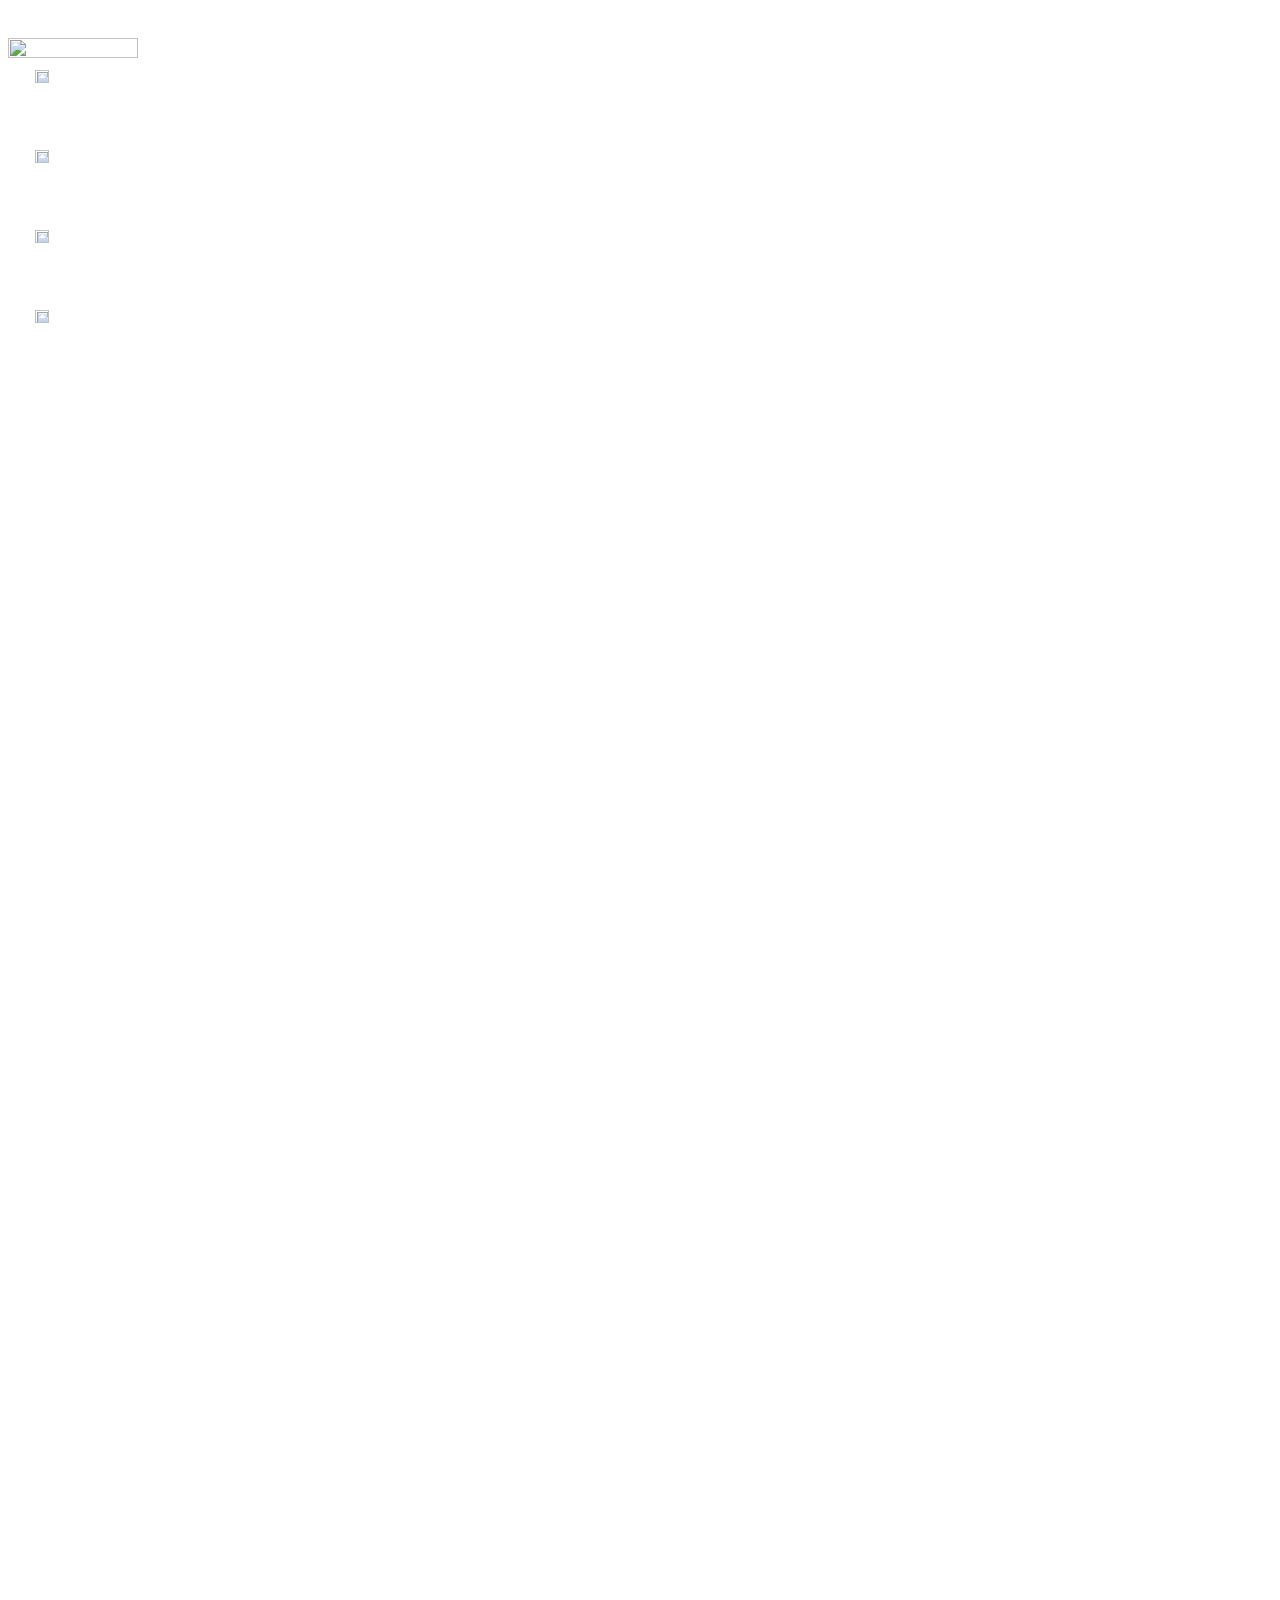
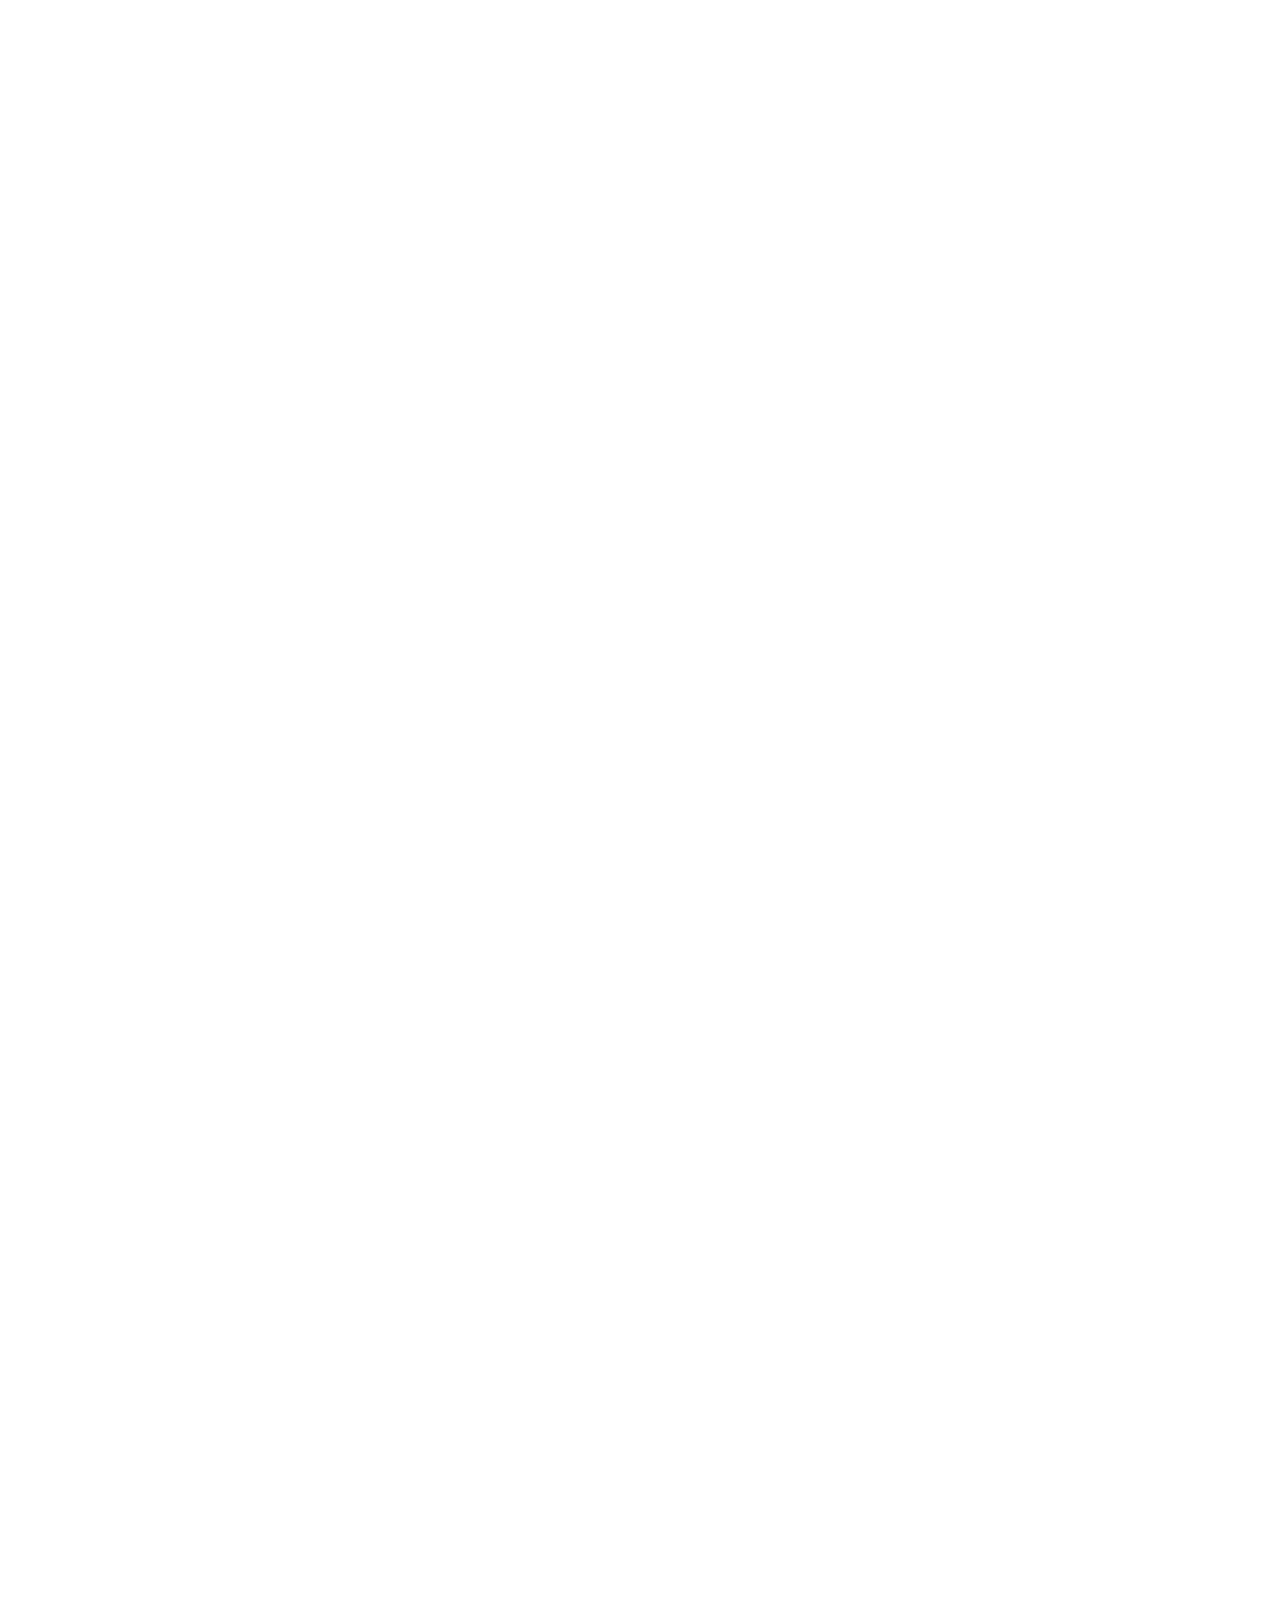
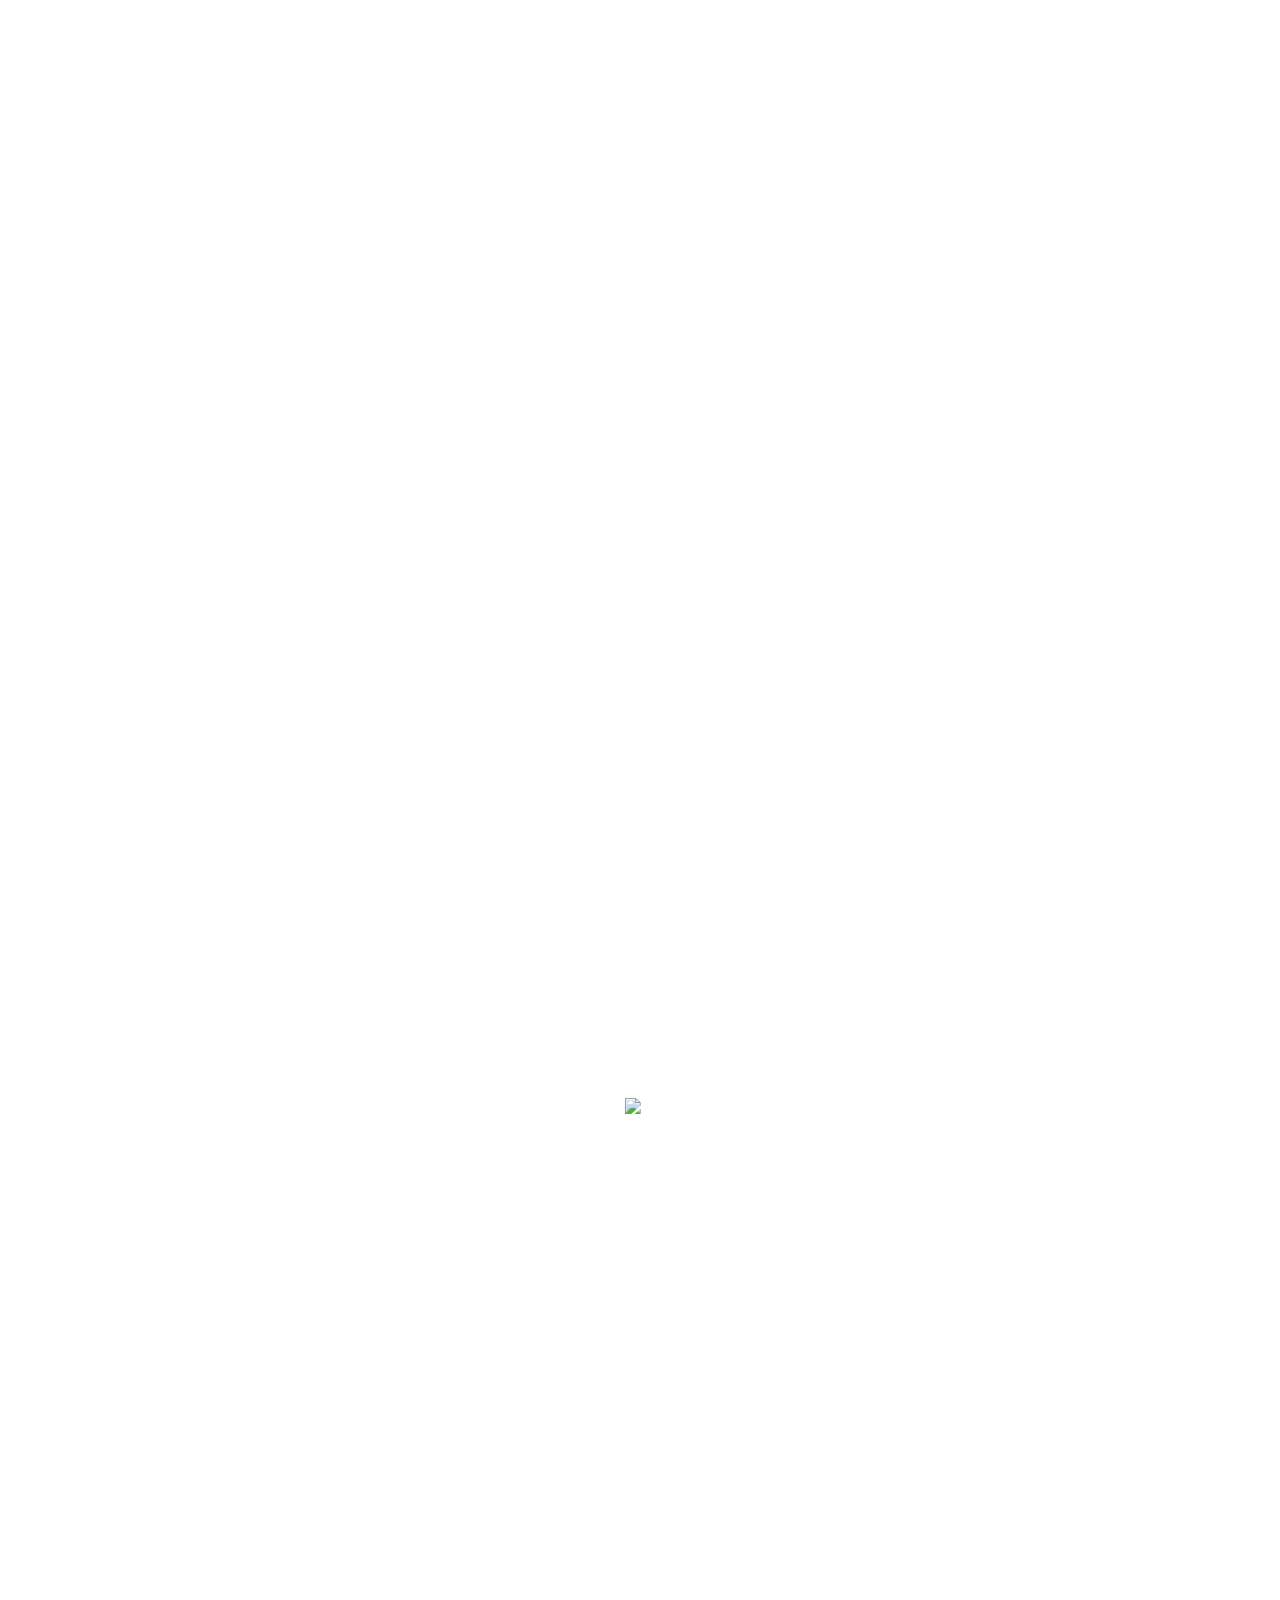
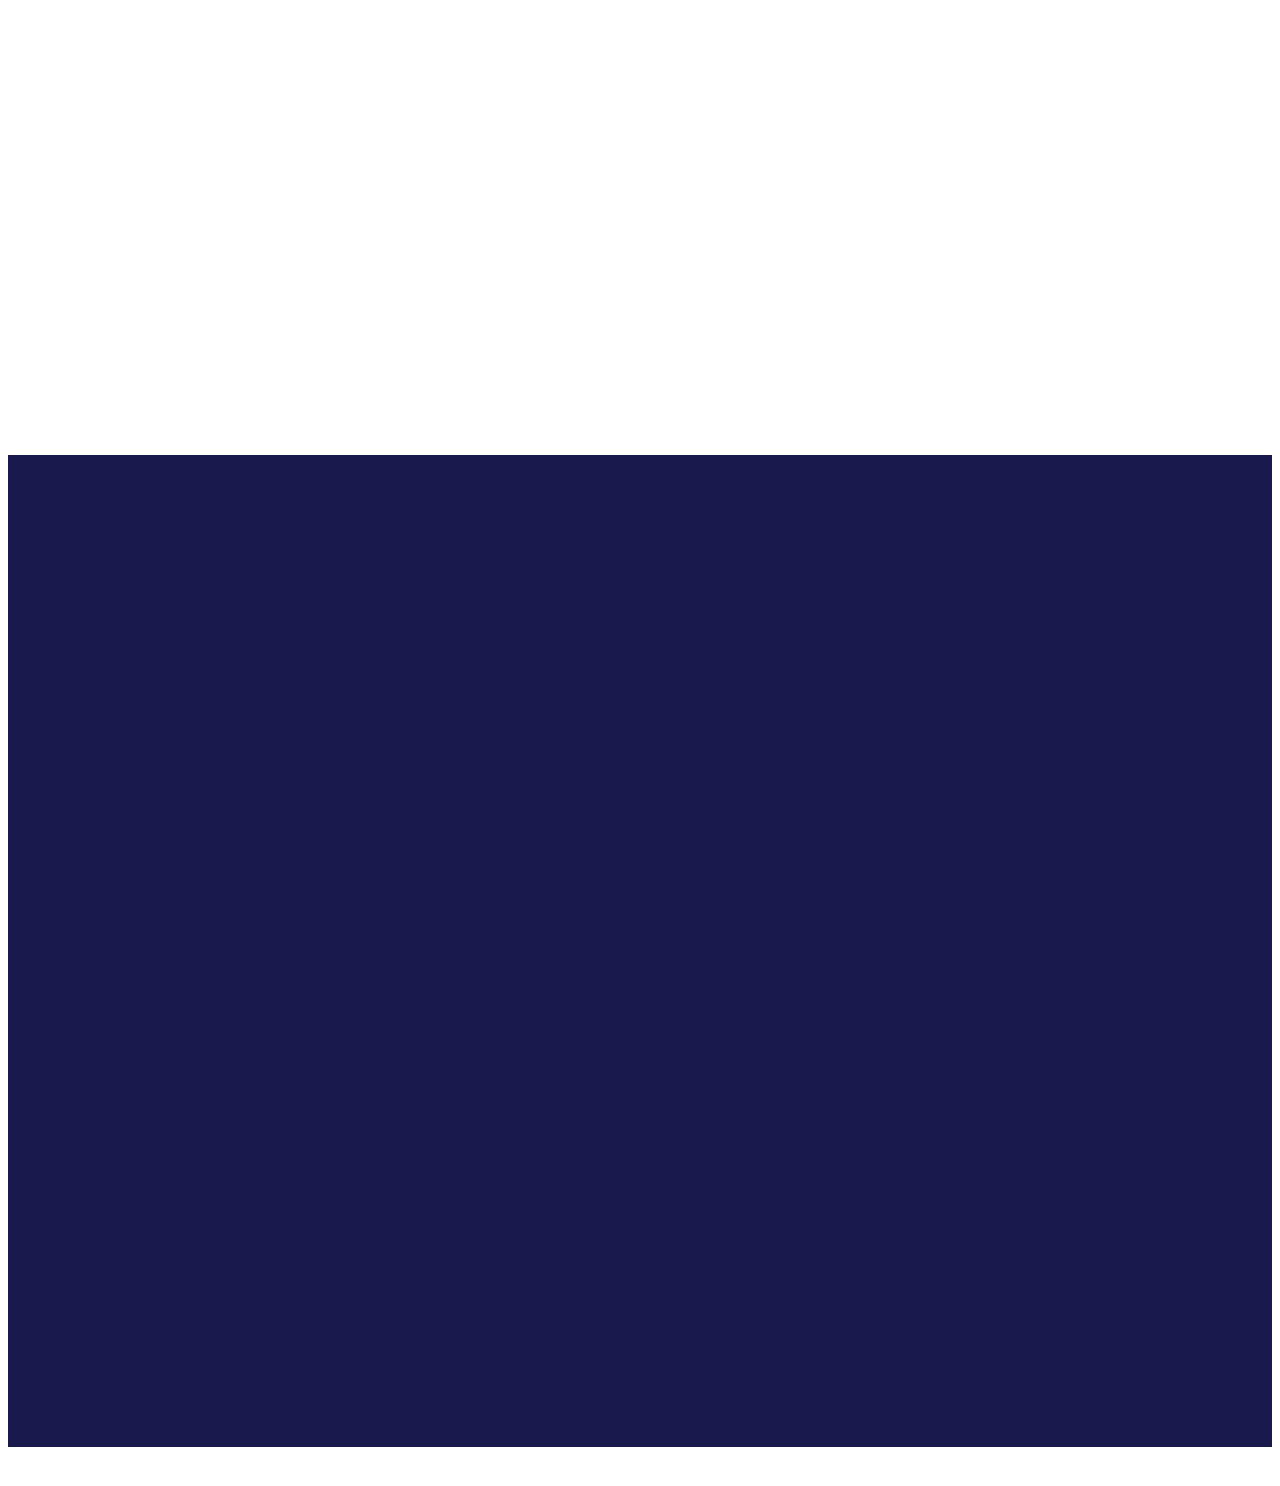
==== index.html @ f947db92 "index.html: colon added in place of fullstop in core values tab content." ====
<!DOCTYPE html>
<html lang="en">
  <head>
    <meta charset="UTF-8" />
    <meta name="viewport" content="width=device-width, initial-scale=1.0" />
    <title>Mervice | Home</title>
    <!-- Bootstrap CSS -->
    <link
      href="https://cdn.jsdelivr.net/npm/bootstrap@5.1.3/dist/css/bootstrap.min.css"
      rel="stylesheet"
      integrity="sha384-1BmE4kWBq78iYhFldvKuhfTAU6auU8tT94WrHftjDbrCEXSU1oBoqyl2QvZ6jIW3"
      crossorigin="anonymous"
    />
    <link rel="preconnect" href="https://fonts.googleapis.com" />
    <link rel="preconnect" href="https://fonts.gstatic.com" crossorigin />
    <link
      href="https://fonts.googleapis.com/css2?family=Montserrat:ital,wght@0,100..900;1,100..900&display=swap"
      rel="stylesheet"
    />
    <link href="https://unpkg.com/aos@2.3.1/dist/aos.css" rel="stylesheet" />
    <link rel="stylesheet" href="./index.css" />
  </head>
  <body>
    <header>
      <div class="container-fluid">
        <div class="d-flex align-items-center justify-content-between px-5">
          <div class="">
            <a class="logo" href="index.html">
              <img src="public/main-logo.png" />
            </a>
          </div>
          <div class="">
            <nav class="d-flex align-items-center">
              <a href="index.html" class="color-home">
                <div class="menu-item">
                  <img src="public/home.png" />
                  <p>home</p>
                </div>
              </a>
              <a href="about_us.html" class="color-about">
                <div class="menu-item">
                  <img src="public/group.png" />
                  <p>about us</p>
                </div>
              </a>
              <a href="services.html" class="color-services">
                <div class="menu-item">
                  <img src="public/customer-support.png" />
                  <p>services</p>
                </div>
              </a>
              <a href="#" class="color-contact">
                <div class="menu-item">
                  <img src="public/contact-mail.png" />
                  <p>contact us</p>
                </div>
              </a>
            </nav>
          </div>
        </div>
      </div>
    </header>

    <!-- Hero Section -->
    <section class="hero-sec color-white home-bg-img">
      <div class="container-fluid">
        <div
          data-aos="zoom-in-down"
          class="hero d-flex justify-content-center flex-column px-5"
        >
          <h1>
            Quality <span>is our</span> <br />
            Business Plan
          </h1>
        </div>
      </div>
    </section>
    <!-- mission vission tabs-->
    <section class="mervice-s2 s2-bg-img-home">
      <div class="container-fluid">
        <div class="row">
          <div class="col">
            <h2 data-aos="fade-right" class="sub-heading text-white">
              We Have The Best Experts To Elevate Your Business
            </h2>
          </div>
        </div>

        <div class="row pl-80">
          <div class="col-md-6">
            <ul data-aos="fade-up" class="custom-tabs" id="cust-tab">
              <li class="nav-item" role="presentation">
                <button
                  class="nav-link active"
                  id="mission-tab"
                  data-bs-toggle="tab"
                  data-bs-target="#mission"
                  type="button"
                  role="tab"
                  aria-controls="mission"
                  aria-selected="true"
                >
                  Our Mission
                </button>
              </li>
              <li class="nav-item" role="presentation">
                <button
                  class="nav-link"
                  id="vission-tab"
                  data-bs-toggle="tab"
                  data-bs-target="#vission"
                  type="button"
                  role="tab"
                  aria-controls="vission"
                  aria-selected="false"
                >
                  Vission
                </button>
              </li>
              <li class="nav-item" role="presentation">
                <button
                  class="nav-link"
                  id="core-values-tab"
                  data-bs-toggle="tab"
                  data-bs-target="#core-values"
                  type="button"
                  role="tab"
                  aria-controls="core-values"
                  aria-selected="false"
                >
                  Core Values
                </button>
              </li>
            </ul>
            <div class="tab-content" id="cust-tab-content">
              <div
                class="tab-pane fade show active"
                id="mission"
                role="tabpanel"
                aria-labelledby="mission-tab"
                data-aos="fade-up"
              >
                <p class="mb-5">
                  We strive to be a world leader in providing our clients
                  outsourcing solutions that take their business to the next
                  level with an innovative approach that is customized to their
                  needs.
                </p>

                <p class="mb-5">
                  We consider our clients to be our partners. For that we offer
                  them the best outsourced solutions. Consistency with work &
                  exceeding clients&apos; expectations has always been our
                  motto.
                </p>
              </div>
              <div
                class="tab-pane fade"
                id="vission"
                role="tabpanel"
                aria-labelledby="vission-tab"
                data-aos="fade-up"
              >
                <p class="mb-5">
                  Our vision is to serve as the catalyst for our clients'
                  business growth by offering unparalleled, cost-effective
                  outsourcing services. We strive to foster a collaborative
                  environment among our employees, suppliers and partners, where
                  innovative solutions are cultivated and implemented to propel
                  our clients towards unparalleled success. Through our
                  dedication to excellence and commitment to integrity, we aim
                  to be the trusted partner that empowers businesses to thrive
                  in an ever-changing global landscape.
                </p>
              </div>
              <div
                class="tab-pane fade"
                id="core-values"
                role="tabpanel"
                aria-labelledby="core-values-tab"
                data-aos="fade-up"
              >
                <p class="mb-5">
                  Excellence: Quality of work does not stop at competence but
                  goes beyond clients&apos; expectations.
                </p>

                <p class="mb-5">
                  Commitment: The dedication of our team extends beyond the good
                  of the company, to the betterment and success of our clients
                  by allocating the required resources and training to exceed
                  your goals.
                </p>

                <p class="mb-5">
                  Integrity: Mervice BPO only believes in doing work the right
                  way with the right attitude and motivation.
                </p>

                <p class="mb-5">
                  Innovation: The BPO industry is fast-paced and ever-changing.
                  With Mervice BPO, you are assured that you are never left
                  behind.
                </p>
              </div>
            </div>
          </div>
        </div>
      </div>
    </section>
    <!-- Why Mervice -->
    <section class="mervice-s3 color-home-s3">
      <div class="container-fluid">
        <h2 data-aos="fade-up" class="sub-heading">Why Mervice</h2>
        <div data-aos="fade-right" class="vstack gap-2">
          <h3>trusted by customer across the globe</h3>
          <ul class="custom-bullets">
            <li>
              We serve you as the Golden Egg Laying Goose, henceforth save your
              Golden Calls.
            </li>
            <li>
              Save your efforts by training one of us and watch how it gets
              multiplied.
            </li>
            <li>
              Frequent Performance Checks & the Best Customer Relationship
              Management made us one among the Top Trusted Companies in the
              Market.
            </li>
          </ul>
        </div>
        <div data-aos="fade-right" class="vstack gap-2">
          <h3>quality service</h3>
          <ul class="custom-bullets">
            <li>
              Our Quality Assuring Officers will be dedicatedly serving you with
              all the goodwill.
            </li>
            <li>
              Our Advanced Call Barging and Monitoring Services will enable us
              to have the track of the process.
            </li>
            <li>
              Mock Call habitat and on-floor training will help the agents to
              provide a quality assured service to the customers.
            </li>
          </ul>
        </div>
        <div data-aos="fade-right" class="vstack gap-2">
          <h3>reports and analytics</h3>
          <ul class="custom-bullets">
            <li>
              Our specially developed Skill Based Report has a wide aspect in
              meeting the customer needs.
            </li>
            <li>
              Script Analysis, Modulation and Pitching based on the Customers
              Interaction make us stand in the front line.
            </li>
            <li>
              Our call center Report and Analysis Team maintains a cordial
              relationship with each and every one of the customers and makes
              them feel happy for choosing us.
            </li>
          </ul>
        </div>
      </div>
    </section>
    <section class="container-fluid contact-us">
      <div class="row">
        <h2 data-aos="flip-left" class="sub-heading">Get a Free Quote!</h2>
      </div>
      <div class="row">
        <div class="col-6 man">
          <img src="public/man.svg" />
        </div>
        <div data-aos="flip-left" class="col-5">
          <form class="index-form">
            <img class="form-underlay" src="public/form_bg.png" />
            <!-- name -->
            <div class="form-group">
              <input
                type="text"
                class="form-control"
                id="name-input"
                placeholder="Name"
              />
            </div>
            <!-- company name -->
            <div class="form-group">
              <input
                type="text"
                class="form-control"
                id="name-input"
                placeholder="Company Name"
              />
            </div>
            <!-- email -->
            <div class="form-group">
              <input
                type="email"
                class="form-control"
                id="email-input"
                placeholder="Email id"
              />
            </div>
            <!-- phone no. -->
            <div class="form-group">
              <input
                type="text"
                class="form-control"
                id="phn-input"
                placeholder="Phone"
              />
            </div>
            <!-- location -->
            <div class="form-group">
              <input
                type="text"
                class="form-control"
                id="location-input"
                placeholder="Location"
              />
            </div>
            <div class="form-group">
              <textarea
                class="form-control"
                id="req-input"
                rows="3"
                placeholder="Requirement"
              ></textarea>
            </div>
            <button type="button" class="btn btn-primary btn-lg">Submit</button>
          </form>
        </div>
      </div>
    </section>
    <!-- footer -->
    <footer>
      <div class="container-fluid">
        <div data-aos="zoom-out" class="row">
          <div class="col">
            <div class="vstack align-items-center">
              <a class="logo-footer" href="#">
                <img src="public/footer-logo.png" />
              </a>
              <div class="social hstack gap-2 justify-content-center">
                <div class="icon-cont">
                  <img src="/public/facebook-app-symbol.png" />
                </div>
                <div class="icon-cont">
                  <img src="/public/instagram(1).png" />
                </div>
                <div class="icon-cont">
                  <img src="/public/linkedin.png" />
                </div>
              </div>
            </div>
          </div>
          <div class="col">
            <div class="footer-contact vstack gap-3">
              <h2>Get In Touch With Us</h2>
              <div>
                <h3>Address</h3>
                <p>478 Rue Belle vue, Casablanca, Morocco</p>
              </div>
              <div>
                <h3>Phone</h3>
                <a href="tel:+212856457852"> <p>+212 856 457 852</p></a>
              </div>
              <div>
                <h3>Email</h3>
                <a href="mailto:ourmail@seven-biz.com"
                  ><p>ourmail@seven-biz.com</p></a
                >
              </div>
            </div>
          </div>
          <div class="col">
            <div class="reach-us vstack gap-3 align-items-center">
              <h2 class="text-center">Reach Us</h2>
              <div class="reach-us-map">
                <iframe
                  width="100%"
                  height="600"
                  frameborder="0"
                  scrolling="no"
                  marginheight="0"
                  marginwidth="0"
                  src="https://maps.google.com/maps?width=100%25&amp;height=600&amp;hl=en&amp;q=478%20Rue%20Belle%20vue,%20Casablanca,%20Morocco+(My%20Business%20Name)&amp;t=&amp;z=14&amp;ie=UTF8&amp;iwloc=B&amp;output=embed"
                  ><a href="https://www.gps.ie/">gps systems</a></iframe
                >
              </div>
            </div>
          </div>
        </div>
      </div>
    </footer>
    <script src="script.js"></script>

    <script src="https://unpkg.com/aos@2.3.1/dist/aos.js"></script>
    <script>
      AOS.init({
        offset: 240,
      });
    </script>

    <link
      rel="stylesheet"
      href="https://cdnjs.cloudflare.com/ajax/libs/font-awesome/6.5.2/css/all.min.css"
      integrity="sha512-SnH5WK+bZxgPHs44uWIX+LLJAJ9/2PkPKZ5QiAj6Ta86w+fsb2TkcmfRyVX3pBnMFcV7oQPJkl9QevSCWr3W6A=="
      crossorigin="anonymous"
      referrerpolicy="no-referrer"
    />
    <!-- Bootstrap JS -->
    <script src="https://ajax.googleapis.com/ajax/libs/jquery/3.5.1/jquery.min.js"></script>
    <script src="https://cdnjs.cloudflare.com/ajax/libs/popper.js/1.16.0/umd/popper.min.js"></script>
    <script src="https://maxcdn.bootstrapcdn.com/bootstrap/4.5.2/js/bootstrap.min.js"></script>
  </body>
</html>
---- index.css ----
body {
  font-family: "Montserrat";
}
.hero-sec {
  padding: 300px 0 400px;
  height: 100vh;
  background-size: cover;
  background-repeat: no-repeat;
}
.home-bg-img {
  background-image: url("public/hero.png");
}

.pl-80 {
  padding-left: 80px;
}
.logo-footer {
  display: block;
  width: 200px;
  margin-bottom: 20px;
}

.logo-footer img {
  width: 100%;
}
.logo {
  display: block;
  width: 130px;
}
.logo img {
  height: 100%;
  width: 100%;
  object-fit: contain;
}
header {
  padding: 30px 0;
  background-color: white;
}
.hero-text {
  font-size: 62px;
  text-transform: uppercase;
  color: #ffffff;
  font-weight: 700;
}
nav a {
  text-decoration: none !important;
  color: white;
  text-transform: uppercase;
}

nav a:hover {
  color: white;
}
nav a p {
  margin-bottom: 0;
  width: 100%;
  text-align: center;
}

.menu-item {
  height: 80px;
  width: 90px;
  font-size: 12px;
  display: flex;
  font-weight: 600;
  flex-direction: column;
  justify-content: center;
  align-items: center;
}
.menu-item img {
  height: 40%;
  width: 40%;
  margin-bottom: 5px;
}
.color-home {
  background-color: #69c1ad;
}
.color-about {
  background-color: #4d9aa9;
}
.color-services {
  background-color: #3173a5;
}
.color-contact {
  background-color: #154ca1;
}
.hero-sec h1 {
  font-size: 62px;
  text-transform: uppercase;
  font-weight: 700;
}
.color-white {
  color: #ffffff;
}
.hero-sec h1 span {
  font-weight: 500;
}
.mervice-s2 {
  padding: 80px 0 120px;
  background-size: cover;
  background-repeat: no-repeat;
}
.s2-bg-img-home {
  background-image: url("./public/bg2.png");
}

.tab-pane {
  font-size: 25px;
  line-height: 1.2;
  color: #ffffff;
  font-weight: 500;
}
#cust-tab {
  padding-left: 0;
  display: flex;
  align-items: center;
  margin-bottom: 50px !important;
}
.custom-tabs .nav-item:first-child button {
  padding-left: 0;
}

.nav-link {
  background-color: transparent !important;
  text-decoration: none;
  border: none !important;
  margin-right: 30px !important;
  opacity: 0.502;
  font-size: 25px;
  line-height: 1.2;
  color: #ffffff;
  font-weight: 400;
}

.nav-link.active {
  font-size: 33px !important;
  line-height: 1.2 !important;
  color: #ffffff !important;
  font-weight: 700 !important;
  opacity: 1;
}

.nav-link:hover {
  color: #fff;
}

.hand-shake-img {
  position: absolute;
  z-index: -1;
  left: 40%;
}

.mervice-s3 {
  font-size: 25px !important;
  line-height: 1.2 !important;

  padding-left: 100px !important;
  text-align: left;
}
.color-home-s3 {
  color: #1a194d;
}
.mervice-s3 h3 {
  text-transform: uppercase;
  margin-top: 10px !important;
  font-weight: 700 !important;
  /* margin-bottom: 5px !important; */
  padding-left: 35px !important;
  position: relative;
  overflow: hidden;
  margin-left: 30px !important;
}
.sub-heading {
  text-align: center;
  padding: 20px !important;
  font-size: 42px;
  position: relative;
  margin-top: 40px !important;
  margin-bottom: 40px !important;
  font-weight: 700;
}
h2,
h3 {
  width: 100% !important;
}
.sub-heading::after {
  content: "";
  position: absolute;
  height: 6px;
  width: 186px;
  top: 100%;
  left: 50%;
  transform: translateX(-50%);
  background-color: black;
}
.sub-heading.text-white::after {
  background-color: #fff;
}
ul {
  list-style-type: none;
  position: relative;
}
ul.custom-bullets li {
  margin: 2px;
}
ul.custom-bullets li:before {
  content: url("public/right_arrow.png");
  height: 10px;
  width: 10px;
  margin-right: 20px;
  display: inline-block;
}
.index-form {
  padding: 70px;

  border-radius: 25px;
  background-color: #71c5a3aa;
  display: flex;
  flex-direction: column;
  align-items: center;
  position: relative;
  overflow: hidden;
}
.form-group {
  width: 100%;
  margin: 15px 0 !important;
}
.form-control {
  border-radius: 10px;
  border: 0.5px solid #3e3e3e;
  padding-left: 40px !important;
  font-size: 33px;
  color: #999999;
  font-weight: 400;
}
textarea.form-control {
  height: 229px;
  padding-top: 20px !important;
}
.form-underlay {
  height: 100%;
  width: 100%;
  position: absolute;
  z-index: -2;
  top: 0;
  left: 0;
}

.btn {
  font-size: 33px !important;
  padding: 20px 60px;
  border-radius: 10px;
  background-color: #1a194d;
  border: 0.5px solid #3e3e3e;
  font-weight: 600;
}
textarea.form-control {
  margin-bottom: 50px;
}
.contact-us {
  margin-bottom: 40px !important;
  position: relative;
}

.contact-us .man img {
  position: absolute;
  left: 50%;
  z-index: 5;
  transform: translateX(-95%);
}

footer {
  z-index: 6;
  background-color: #1a194d;
  color: white;
  padding: 50px !important;
  position: relative;
}
.footer-contact h2 {
  font-weight: 700 !important;
}
.footer-contact h3 {
  font-size: 25px;
  font-weight: 600 !important;
}
.footer-contact p {
  font-size: 18px;
  font-weight: 300;
}
.footer-contact a {
  text-decoration: none;
  color: #fff;
}
.reach-us h2 {
  font-size: 42px;
  font-weight: 700;
}
.reach-us-map {
  width: 522px;
  height: 237px;
  border-radius: 15px;
  overflow: hidden;
}
.reach-us-map img {
  height: 100%;
  width: 100%;
  object-fit: cover;
}
.icon-cont {
  border: 1px solid #fff;
  border-radius: 50%;
  padding: 10px !important;
  cursor: pointer;
}
.icon-cont img {
  height: 100%;
  width: 100%;
}

/*About Page */

.about-bg-img {
  background-image: url("public/about_hero.png");
}
.about-text {
  font-size: 18px;
  line-height: 42px;
  color: #ffffff;
  font-weight: 400;
}
.color-about-s3 {
  color: #222222;
}
.rounded-icon {
  display: flex;
  flex-direction: column;
  align-items: center;
  justify-content: center;
  font-size: 21px;
  color: #1a194d;
  font-weight: 600;
  font-family: "Montserrat";
  text-align: center;
}
.rounded-icon span {
  font-weight: 800;
}

.rounded-icon .img-cont {
  display: flex;
  width: 184px;
  height: 184px;
  border-radius: 50%;
  border: 4px solid #1a194d;
  justify-content: center;
  align-items: center;
}
.rounded-icon button {
  width: 152px;
  height: 33px;
  font-size: 15px !important;
  text-transform: uppercase;
  color: #1a194d;
  font-weight: 400;
  text-align: center;
  outline: none;
  border: 1px solid #1a194d;
  background-color: white;
}
.bg-about-s4 {
  background-image: url("/public/about-s3-bg.png");
  background-size: cover;
}
.bg-about-s2 {
  background-image: url("/public/about-s2-bg.png");
  background-size: cover;
}
/* .rounded-icon .text-cont {
  padding: 0px 50px 0px 50px;
} */
.mervice-s4 ul {
  font-size: 25px;
  line-height: 42px;
  color: #1a194d;
  font-weight: 500;
  padding: 0px 40px 0px 40px;
}
.mervice-s4 ul li {
  margin-bottom: 40px !important;
}

.advantages h3 {
  font-size: 25px;
  color: #1a194d;
  font-weight: 600;
  font-family: "Montserrat";
  text-align: center;
}
.advantages .img-cont {
  display: flex;
  justify-content: center;
}
.advantages .cust-card {
  padding: 100px !important;
  text-align: center;
}
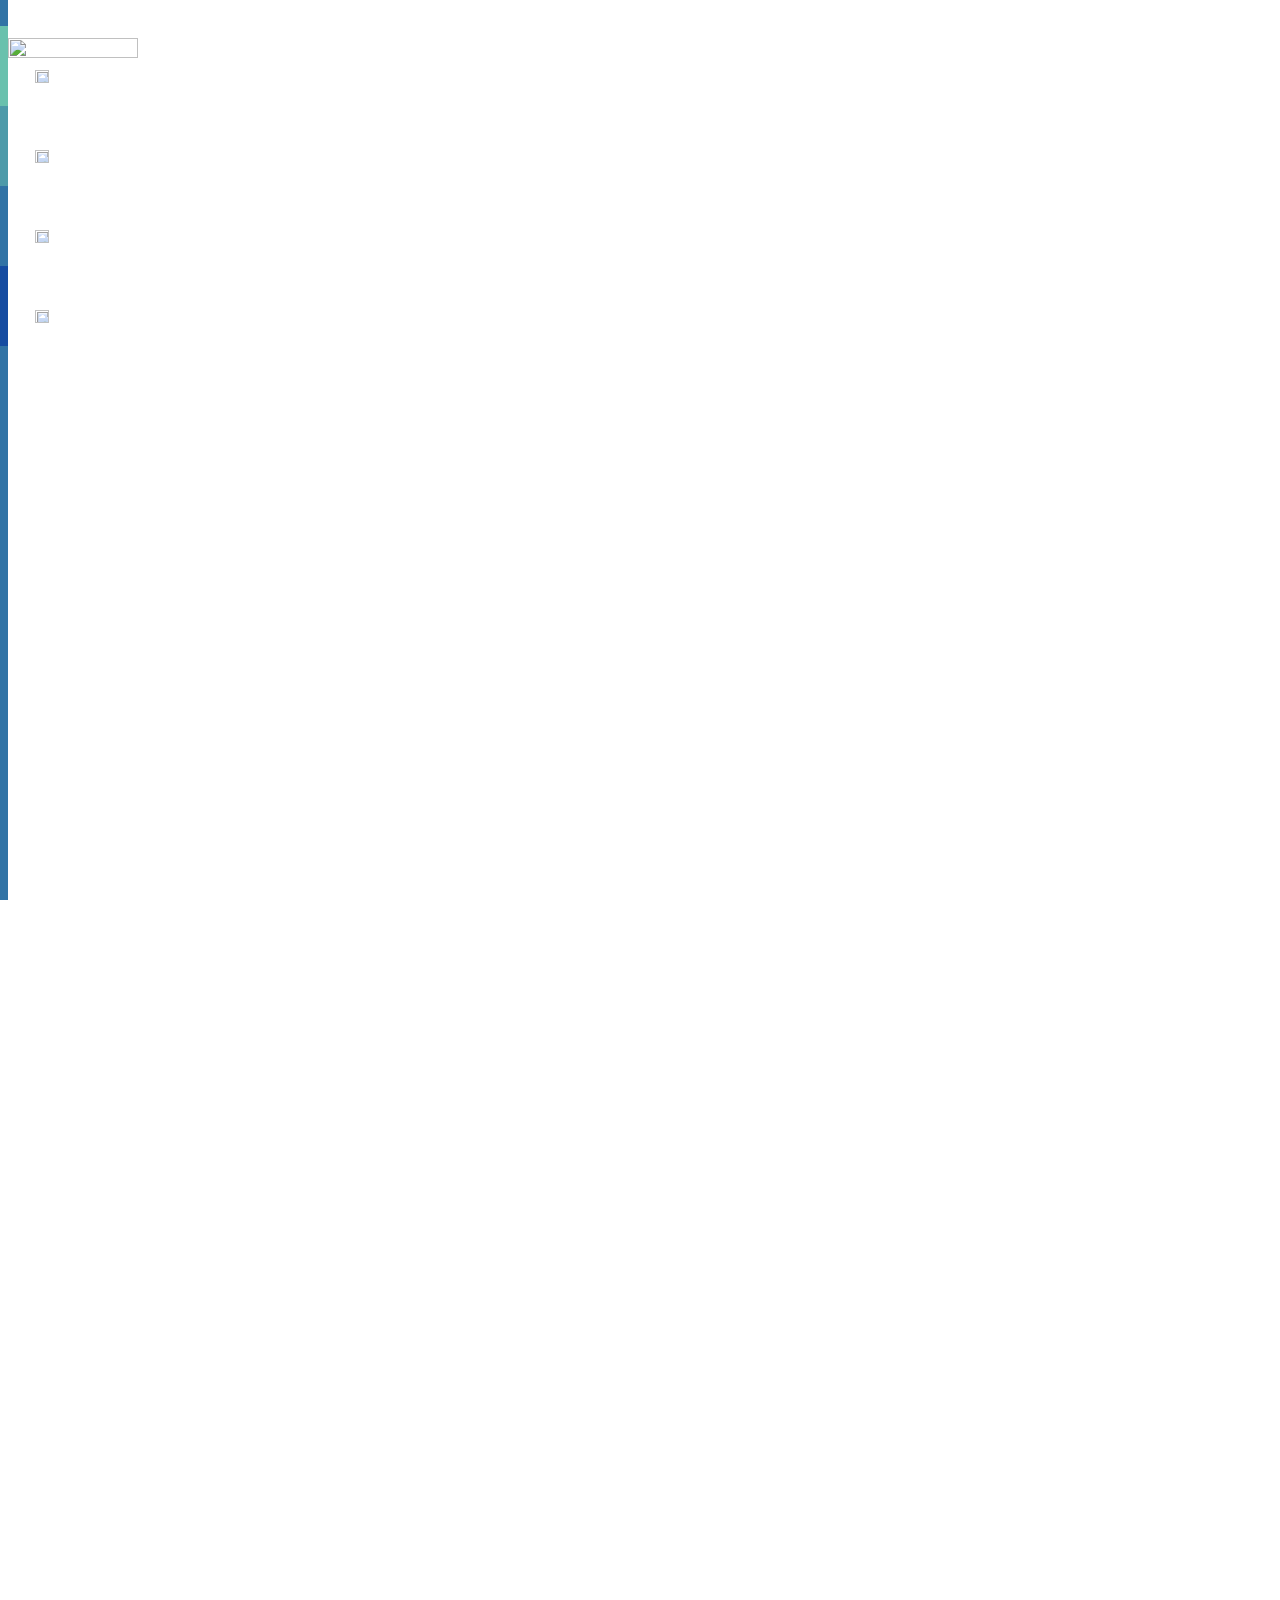
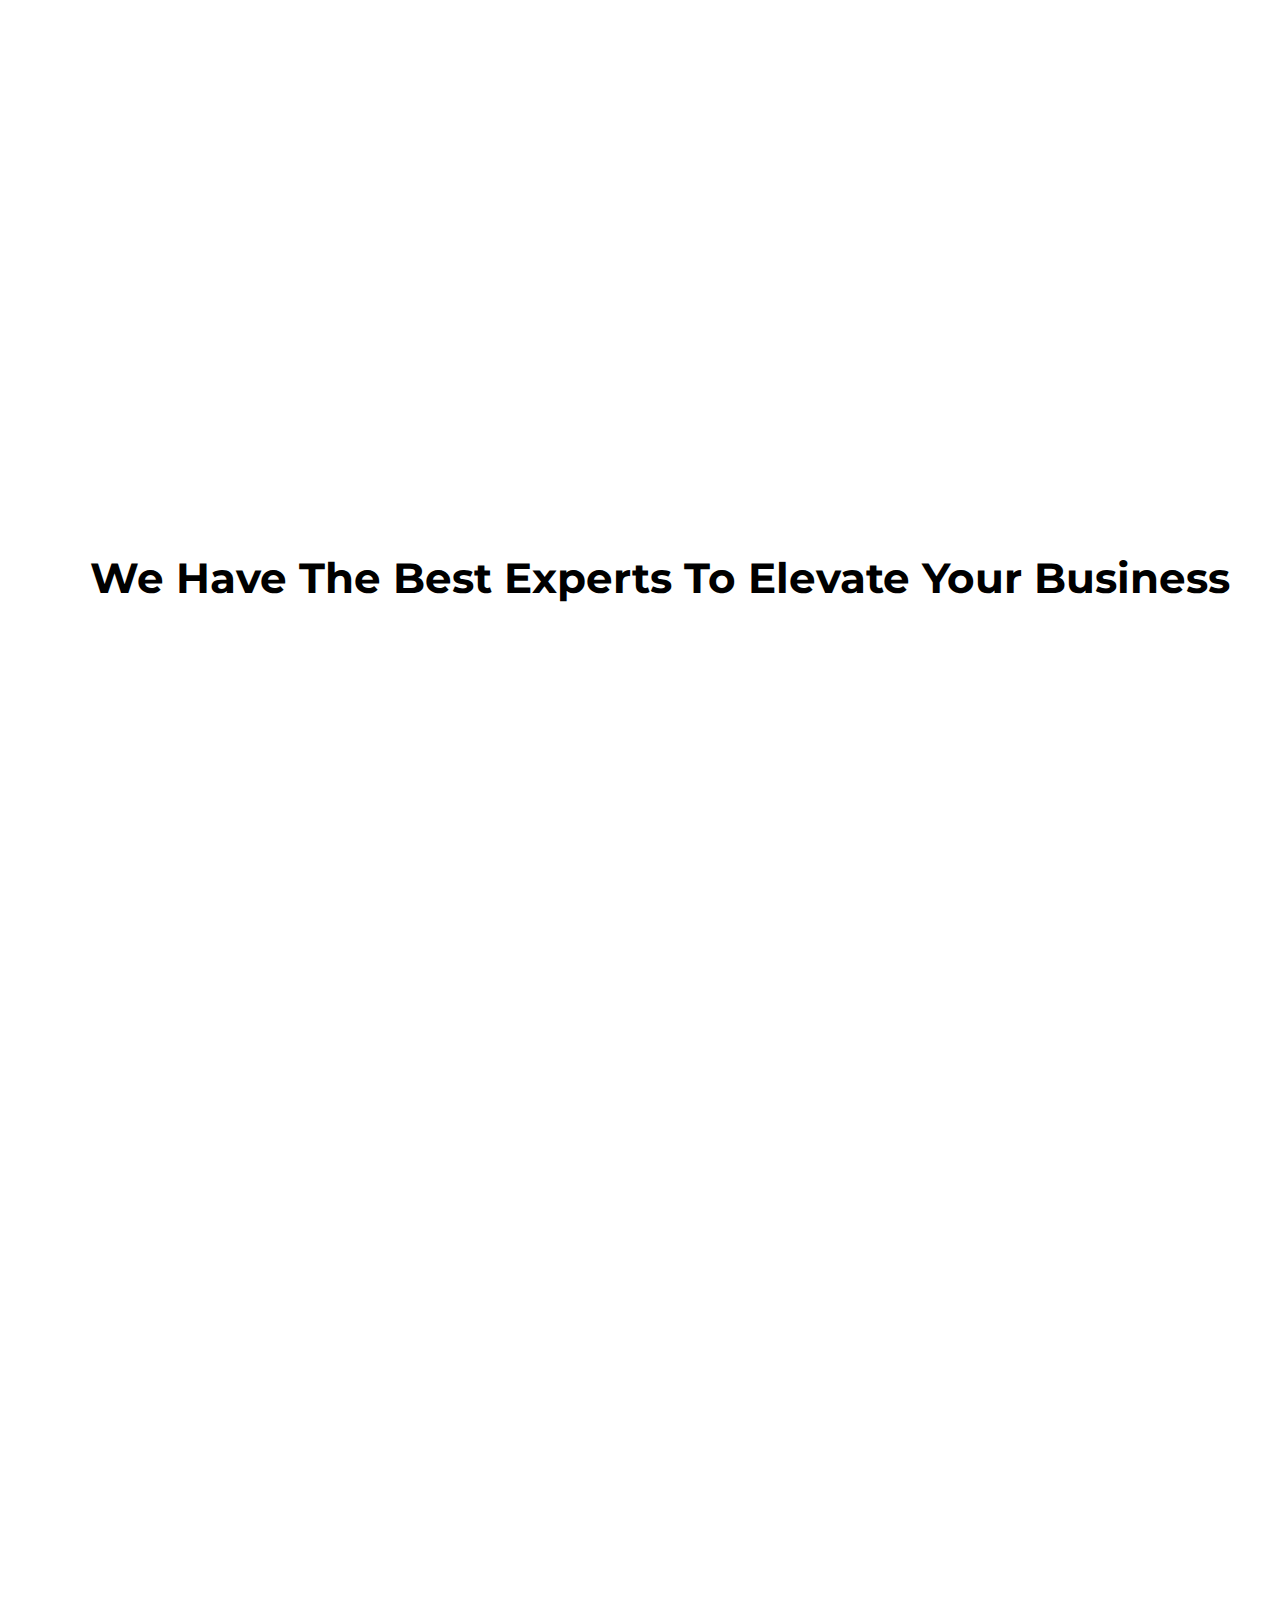
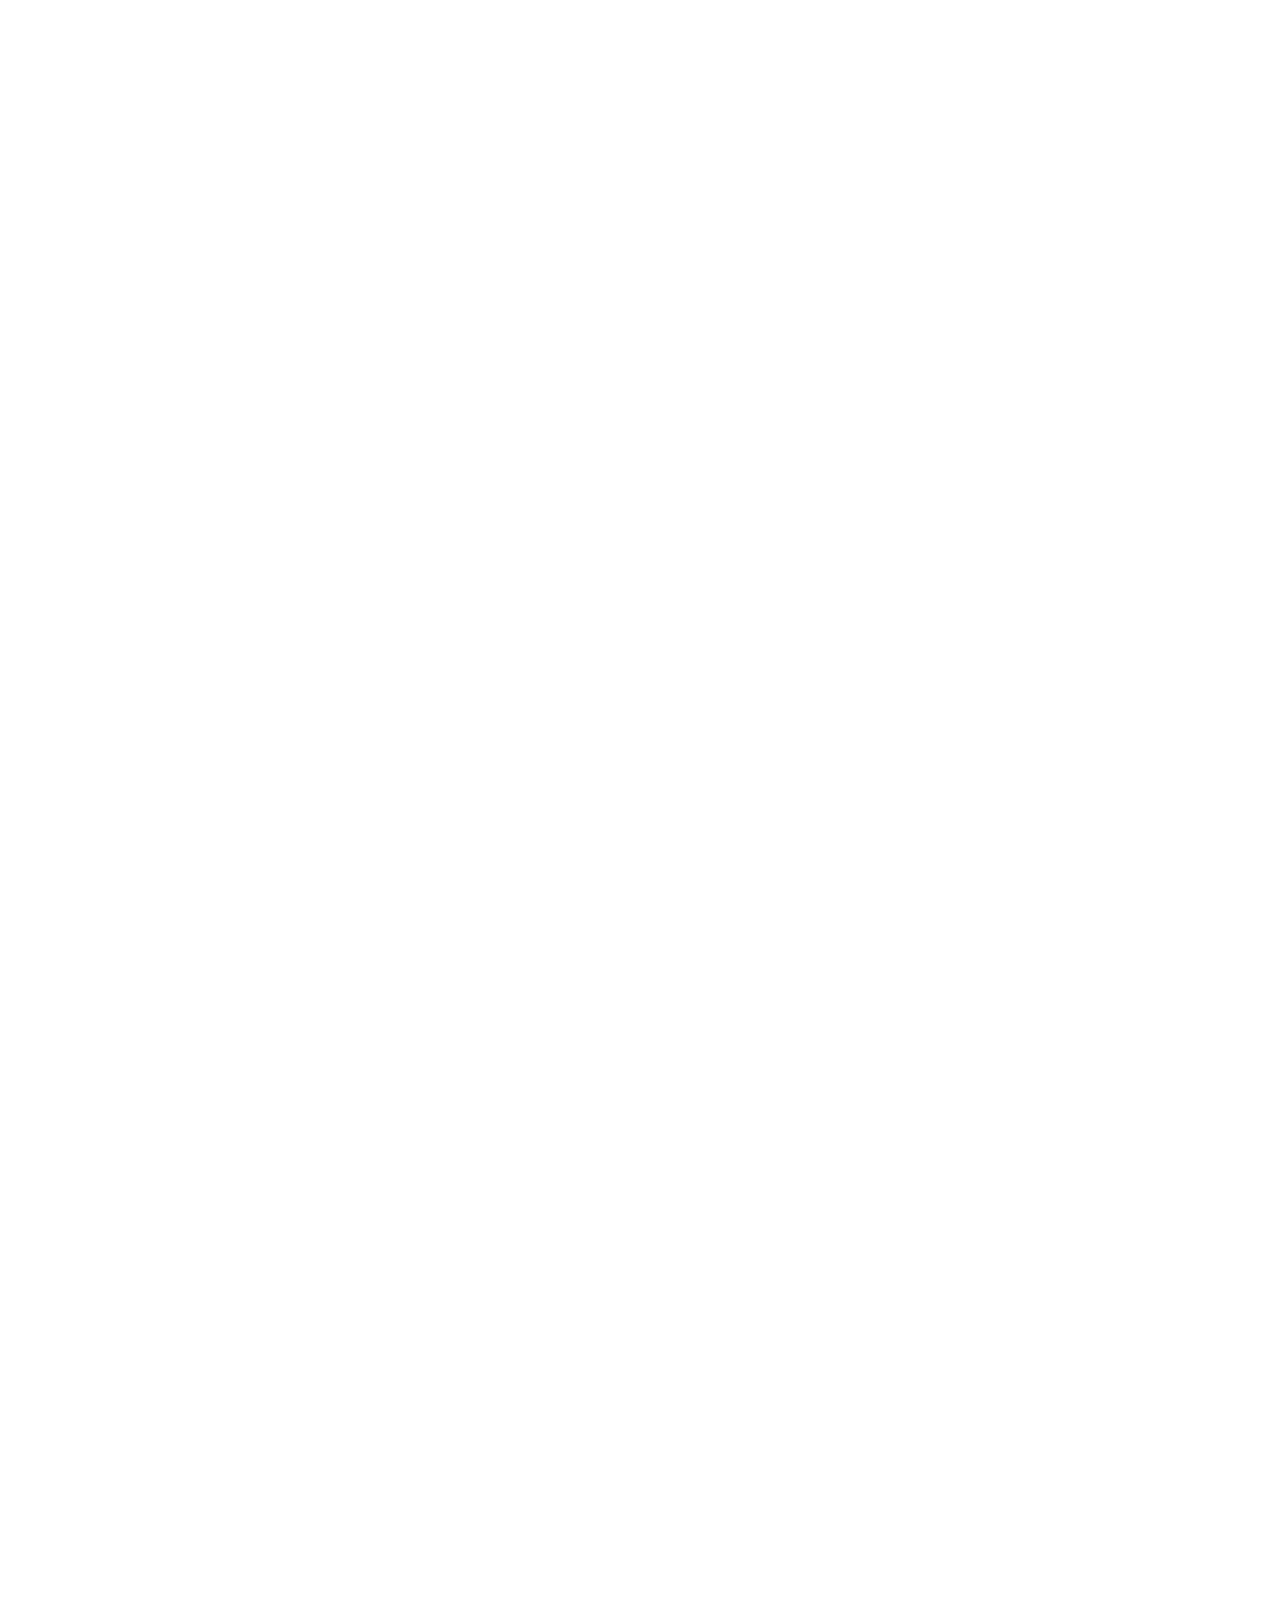
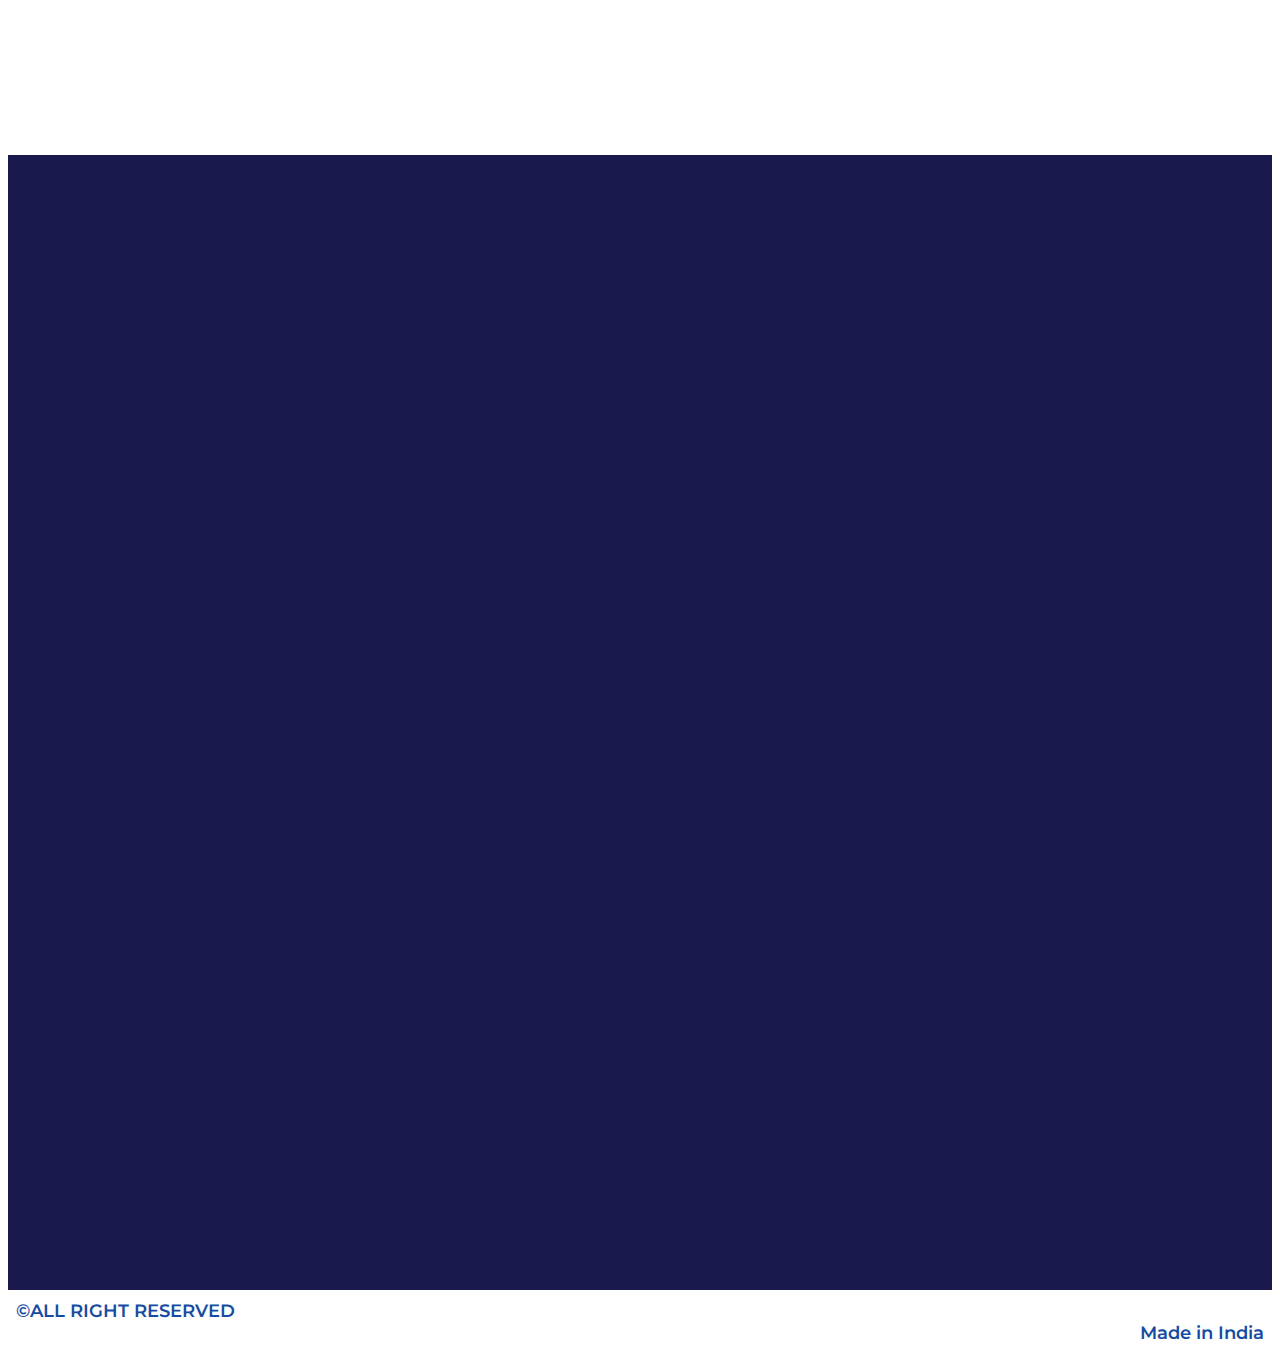
==== commit a2737741: "tabs updated: sliding removed and border right added." ====
--- a/index.html
+++ b/index.html
@@ -23,13 +23,13 @@
   <body>
     <header>
       <div class="container-fluid">
-        <div class="d-flex align-items-center justify-content-between px-5">
+        <div class="d-flex align-items-center justify-content-between">
           <div class="">
             <a class="logo" href="index.html">
               <img src="public/main-logo.png" />
             </a>
           </div>
-          <div class="">
+          <div class="nav-lg-screen">
             <nav class="d-flex align-items-center">
               <a href="index.html" class="color-home">
                 <div class="menu-item">
@@ -58,9 +58,58 @@
             </nav>
           </div>
         </div>
+        <div class="row">
+          <div class="col">
+            <div class="nav-sm-screen">
+              <div class="menu-icon">
+                <img src="./public/menu.png" />
+              </div>
+            </div>
+          </div>
+        </div>
       </div>
     </header>
-
+    <div class="container-fluid">
+      <div class="row">
+        <div class="col p-0">
+          <div class="menu-panel">
+            <nav class="">
+              <div class="close-cont">
+                <button
+                  type="button"
+                  class="btn-close btn-close-white"
+                  aria-label="Close"
+                ></button>
+              </div>
+              <a href="index.html" class="color-home">
+                <div class="menu-item">
+                  <img src="public/home.png" />
+                  <p>home</p>
+                </div>
+              </a>
+              <a href="about_us.html" class="color-about">
+                <div class="menu-item">
+                  <img src="public/group.png" />
+                  <p>about us</p>
+                </div>
+              </a>
+              <a href="services.html" class="color-services">
+                <div class="menu-item">
+                  <img src="public/customer-support.png" />
+                  <p>services</p>
+                </div>
+              </a>
+              <a href="#" class="color-contact">
+                <div class="menu-item">
+                  <img src="public/contact-mail.png" />
+                  <p>contact us</p>
+                </div>
+              </a>
+            </nav>
+          </div>
+        </div>
+      </div>
+    </div>
     <!-- Hero Section -->
     <section class="hero-sec color-white home-bg-img">
       <div class="container-fluid">
@@ -77,17 +126,17 @@
     </section>
     <!-- mission vission tabs-->
     <section class="mervice-s2 s2-bg-img-home">
-      <div class="container-fluid">
+      <div class="container">
         <div class="row">
           <div class="col">
-            <h2 data-aos="fade-right" class="sub-heading text-white">
+            <h2 class="sub-heading text-white">
               We Have The Best Experts To Elevate Your Business
             </h2>
           </div>
         </div>
 
-        <div class="row pl-80">
-          <div class="col-md-6">
+        <div class="row">
+          <div class="col-xxl-6 col-sm-12">
             <ul data-aos="fade-up" class="custom-tabs" id="cust-tab">
               <li class="nav-item" role="presentation">
                 <button
@@ -100,7 +149,7 @@
                   aria-controls="mission"
                   aria-selected="true"
                 >
-                  Our Mission
+                  Mission
                 </button>
               </li>
               <li class="nav-item" role="presentation">
@@ -128,7 +177,7 @@
                   aria-controls="core-values"
                   aria-selected="false"
                 >
-                  Core Values
+                  Values
                 </button>
               </li>
             </ul>
@@ -210,7 +259,7 @@
     </section>
     <!-- Why Mervice -->
     <section class="mervice-s3 color-home-s3">
-      <div class="container-fluid">
+      <div class="container">
         <h2 data-aos="fade-up" class="sub-heading">Why Mervice</h2>
         <div data-aos="fade-right" class="vstack gap-2">
           <h3>trusted by customer across the globe</h3>
@@ -267,72 +316,78 @@
         </div>
       </div>
     </section>
-    <section class="container-fluid contact-us">
-      <div class="row">
-        <h2 data-aos="flip-left" class="sub-heading">Get a Free Quote!</h2>
-      </div>
-      <div class="row">
-        <div class="col-6 man">
-          <img src="public/man.svg" />
-        </div>
-        <div data-aos="flip-left" class="col-5">
-          <form class="index-form">
-            <img class="form-underlay" src="public/form_bg.png" />
-            <!-- name -->
-            <div class="form-group">
-              <input
-                type="text"
-                class="form-control"
-                id="name-input"
-                placeholder="Name"
-              />
-            </div>
-            <!-- company name -->
-            <div class="form-group">
-              <input
-                type="text"
-                class="form-control"
-                id="name-input"
-                placeholder="Company Name"
-              />
-            </div>
-            <!-- email -->
-            <div class="form-group">
-              <input
-                type="email"
-                class="form-control"
-                id="email-input"
-                placeholder="Email id"
-              />
-            </div>
-            <!-- phone no. -->
-            <div class="form-group">
-              <input
-                type="text"
-                class="form-control"
-                id="phn-input"
-                placeholder="Phone"
-              />
-            </div>
-            <!-- location -->
-            <div class="form-group">
-              <input
-                type="text"
-                class="form-control"
-                id="location-input"
-                placeholder="Location"
-              />
-            </div>
-            <div class="form-group">
-              <textarea
-                class="form-control"
-                id="req-input"
-                rows="3"
-                placeholder="Requirement"
-              ></textarea>
-            </div>
-            <button type="button" class="btn btn-primary btn-lg">Submit</button>
-          </form>
+    <section class="contact-us">
+      <div class="container-fluid">
+        <div class="row">
+          <div class="col">
+            <h2 data-aos="flip-left" class="sub-heading">Get a Free Quote!</h2>
+          </div>
+        </div>
+        <div class="row">
+          <div class="col-6 man">
+            <img src="public/man.svg" />
+          </div>
+          <div data-aos="flip-left" class="form-cont col-xxl-5 col-lg-12">
+            <form class="index-form">
+              <img class="form-underlay" src="public/form_bg.png" />
+              <!-- name -->
+              <div class="form-group">
+                <input
+                  type="text"
+                  class="form-control"
+                  id="name-input"
+                  placeholder="Name"
+                />
+              </div>
+              <!-- company name -->
+              <div class="form-group">
+                <input
+                  type="text"
+                  class="form-control"
+                  id="name-input"
+                  placeholder="Company Name"
+                />
+              </div>
+              <!-- email -->
+              <div class="form-group">
+                <input
+                  type="email"
+                  class="form-control"
+                  id="email-input"
+                  placeholder="Email id"
+                />
+              </div>
+              <!-- phone no. -->
+              <div class="form-group">
+                <input
+                  type="text"
+                  class="form-control"
+                  id="phn-input"
+                  placeholder="Phone"
+                />
+              </div>
+              <!-- location -->
+              <div class="form-group">
+                <input
+                  type="text"
+                  class="form-control"
+                  id="location-input"
+                  placeholder="Location"
+                />
+              </div>
+              <div class="form-group">
+                <textarea
+                  class="form-control"
+                  id="req-input"
+                  rows="3"
+                  placeholder="Requirement"
+                ></textarea>
+              </div>
+              <button type="button" class="btn btn-primary btn-lg">
+                Submit
+              </button>
+            </form>
+          </div>
         </div>
       </div>
     </section>
@@ -340,25 +395,25 @@
     <footer>
       <div class="container-fluid">
         <div data-aos="zoom-out" class="row">
-          <div class="col">
+          <div class="col-lg-4 col-md-6">
             <div class="vstack align-items-center">
               <a class="logo-footer" href="#">
                 <img src="public/footer-logo.png" />
               </a>
               <div class="social hstack gap-2 justify-content-center">
                 <div class="icon-cont">
-                  <img src="/public/facebook-app-symbol.png" />
+                  <img src="public/facebook-app-symbol.png" />
                 </div>
                 <div class="icon-cont">
-                  <img src="/public/instagram(1).png" />
+                  <img src="public/instagram(1).png" />
                 </div>
                 <div class="icon-cont">
-                  <img src="/public/linkedin.png" />
+                  <img src="public/linkedin.png" />
                 </div>
               </div>
             </div>
           </div>
-          <div class="col">
+          <div class="col-lg-4 col-md-6">
             <div class="footer-contact vstack gap-3">
               <h2>Get In Touch With Us</h2>
               <div>
@@ -377,7 +432,7 @@
               </div>
             </div>
           </div>
-          <div class="col">
+          <div class="col-lg-4">
             <div class="reach-us vstack gap-3 align-items-center">
               <h2 class="text-center">Reach Us</h2>
               <div class="reach-us-map">
@@ -397,13 +452,19 @@
         </div>
       </div>
     </footer>
+    <section class="copy-right">
+      <div class="container-fluid">
+        <div class="row">
+          <div class="col-md-6">&copy;ALL RIGHT RESERVED</div>
+          <div class="col-md-6 tlr">Made in India</div>
+        </div>
+      </div>
+    </section>
     <script src="script.js"></script>
-
+    <script src="script_menu.js"></script>
     <script src="https://unpkg.com/aos@2.3.1/dist/aos.js"></script>
     <script>
-      AOS.init({
-        offset: 240,
-      });
+      AOS.init();
     </script>
 
     <link
--- a/index.css
+++ b/index.css
@@ -1,11 +1,13 @@
 body {
   font-family: "Montserrat";
+  overflow-x: hidden; 
 }
 .hero-sec {
   padding: 300px 0 400px;
   height: 100vh;
   background-size: cover;
   background-repeat: no-repeat;
+  background-position: center;
 }
 .home-bg-img {
   background-image: url("public/hero.png");
@@ -99,6 +101,7 @@
   padding: 80px 0 120px;
   background-size: cover;
   background-repeat: no-repeat;
+  background-position: center;
 }
 .s2-bg-img-home {
   background-image: url("./public/bg2.png");
@@ -109,34 +112,41 @@
   line-height: 1.2;
   color: #ffffff;
   font-weight: 500;
+  
 }
 #cust-tab {
   padding-left: 0;
   display: flex;
   align-items: center;
   margin-bottom: 50px !important;
-}
-.custom-tabs .nav-item:first-child button {
-  padding-left: 0;
+  white-space: nowrap;
+  transition: 0.4s;
+}
+#mission-tab, #vission-tab {
+  border-right: 4px solid #fff;
+  
 }
 
 .nav-link {
   background-color: transparent !important;
   text-decoration: none;
-  border: none !important;
+  border: none;
   margin-right: 30px !important;
   opacity: 0.502;
   font-size: 25px;
   line-height: 1.2;
   color: #ffffff;
   font-weight: 400;
+  width: 100%;
+  height: 48px;
+  padding: 2px 20px;
 }
 
 .nav-link.active {
-  font-size: 33px !important;
+  font-size: 33px;
   line-height: 1.2 !important;
   color: #ffffff !important;
-  font-weight: 700 !important;
+  font-weight: 700;
   opacity: 1;
 }
 
@@ -151,10 +161,10 @@
 }
 
 .mervice-s3 {
-  font-size: 25px !important;
+  font-size: 25px;
   line-height: 1.2 !important;
-
-  padding-left: 100px !important;
+  padding: 0px 20px;
+  /* padding: 0 60px 0 60px !important; */
   text-align: left;
 }
 .color-home-s3 {
@@ -165,7 +175,7 @@
   margin-top: 10px !important;
   font-weight: 700 !important;
   /* margin-bottom: 5px !important; */
-  padding-left: 35px !important;
+  /* padding-left: 35px !important; */
   position: relative;
   overflow: hidden;
   margin-left: 30px !important;
@@ -173,7 +183,7 @@
 .sub-heading {
   text-align: center;
   padding: 20px !important;
-  font-size: 42px;
+  font-size: 42px !important;
   position: relative;
   margin-top: 40px !important;
   margin-bottom: 40px !important;
@@ -199,16 +209,35 @@
 ul {
   list-style-type: none;
   position: relative;
+  padding: 0;
 }
 ul.custom-bullets li {
   margin: 2px;
+  display: inline-flex;
+  position: relative;
+  /* list-style-image: url(public/right_arrow.png); */
+}
+.middle-image{
+  position: relative;
+}
+.middle-image img{
+  position: absolute;
+  bottom: 0;
+  width: 100%;
+  height: 100%;
 }
 ul.custom-bullets li:before {
-  content: url("public/right_arrow.png");
-  height: 10px;
-  width: 10px;
+  position: absolute;
+  content: '';
+  left: -30px;
+  top: 12px;
+  background-image: url(public/right-arrows.png);
+  height: 30px;
+  width: 24px;
   margin-right: 20px;
+  background-repeat: no-repeat;
   display: inline-block;
+  background-size: contain;
 }
 .index-form {
   padding: 70px;
@@ -296,7 +325,7 @@
   font-weight: 700;
 }
 .reach-us-map {
-  width: 522px;
+  width: 100%;
   height: 237px;
   border-radius: 15px;
   overflow: hidden;
@@ -307,10 +336,15 @@
   object-fit: cover;
 }
 .icon-cont {
-  border: 1px solid #fff;
-  border-radius: 50%;
-  padding: 10px !important;
-  cursor: pointer;
+  align-items: center;
+    justify-content: center;
+    display: flex;
+    padding: 16px;
+    width: 60px;
+    height: 60px;
+    border: 1px solid #fff;
+    border-radius: 50%;
+    cursor: pointer;
 }
 .icon-cont img {
   height: 100%;
@@ -324,7 +358,7 @@
 }
 .about-text {
   font-size: 18px;
-  line-height: 42px;
+  line-height: 1.5;
   color: #ffffff;
   font-weight: 400;
 }
@@ -367,12 +401,16 @@
   border: 1px solid #1a194d;
   background-color: white;
 }
+.box-card{
+  margin-bottom: 20px;
+}
 .bg-about-s4 {
-  background-image: url("/public/about-s3-bg.png");
+  background-position: right;
+  background-image: url("public/about-s3-bg.png");
   background-size: cover;
 }
 .bg-about-s2 {
-  background-image: url("/public/about-s2-bg.png");
+  background-image: url("public/about-s2-bg.png");
   background-size: cover;
 }
 /* .rounded-icon .text-cont {
@@ -401,6 +439,386 @@
   justify-content: center;
 }
 .advantages .cust-card {
-  padding: 100px !important;
+  padding: 100px;
   text-align: center;
 }
+.advantages .cust-card p {
+  font-size: 18px;
+  color: #1a194d;
+  font-weight: 300;
+}
+/*Services*/
+.service-bg-img {
+  background-image: url("public/service_hero.png");
+}
+.service-hero-txt {
+  text-align: right;
+  color: #1a194d !important;
+  padding-right: 50px;
+  margin-top: -150px;
+}
+.mb-40 {
+  margin-bottom: 40px !important;
+}
+.cap {
+  text-transform: capitalize;
+}
+.s2-bg-img-ser {
+  background-image: url("./public/s2-bg-ser.png");
+}
+.px-40 {
+  padding: 0px 40px 0px 40px !important;
+}
+.box-card {
+  padding: 40px 0px 40px;
+  border-radius: 50px;
+  background-size: cover;
+}
+.box-card .text-cont {
+  color: white;
+}
+.box-card button {
+  background-color: transparent;
+  color: white;
+  border: 1px solid white;
+}
+.box-card .img-cont {
+  border: 4px solid white !important;
+}
+.box-card-bg-1 {
+  background-image: url("public/box-bg-1.png");
+}
+.box-card-bg-2 {
+  background-image: url("public/box-bg-2.png");
+}
+.box-card-bg-3 {
+  background-image: url("public/box-bg-3.png");
+}
+.box-card-bg-4 {
+  background-image: url("public/box-bg-4.png");
+}
+.box-card-bg-5 {
+  background-image: url("public/box-bg-5.png");
+}
+.box-card-bg-6 {
+  background-image: url("public/box-bg-6.png");
+}
+.bg-client {
+  background-color: #ebebeb !important;
+}
+
+.box-card.img-only {
+  height: 100%;
+  width: 100%;
+}
+
+/*services sub pages*/
+.desc p, .desc li {
+  font-size: 18px;
+  color: #1a194d;
+  font-weight: 400;
+  
+}
+
+.desc ul {
+  list-style: armenian;
+  list-style: url("./public/right_arrow.png");
+  padding-left: 25px;
+}
+.nav-sm-screen {
+  width: 100%;
+  display: flex;
+  
+  justify-content: flex-end;
+}
+.nav-sm-screen .menu-icon {
+  height: 30px;
+  width: 30px;
+  display: none;
+  
+}
+.nav-sm-screen .menu-icon img {
+  height: 100%;
+  width: 100%;
+}
+.menu-panel {
+  position: relative;
+  z-index: 100;
+  
+}
+.menu-panel nav {
+  display: flex;
+  flex-direction: column;
+  top: 0;
+  height: 100vh;
+  width: 100vw;
+  position: fixed;
+  background-color: #3173a5;
+  
+  transform: translateX(-100%);
+  transition: transform 0.3s linear;
+  
+}
+.active {
+  transform: translateX(0) !important;
+}
+
+.close-cont {
+  display: flex;
+  justify-content: flex-end;
+  padding: 10px;
+}
+.tlr {
+  text-align: right;
+}
+.copy-right {
+  padding: 10px 8px;
+  font-size: 18px;
+  background-color: #FFF;
+  color: #154ca1;  
+  font-weight: 600;
+}
+/* Extra large devices (desktops, 1440px and above) */
+@media (max-width: 1440px) {
+  /* Your CSS rules for devices up to 1440px wide */
+  
+}
+
+/* Large devices (laptops/desktops, 1366px and above) */
+@media (max-width: 1366px) {
+  .contact-us .man img  {
+    display: none;
+  }
+  .contact-us {
+    padding: 0px 240px 0px 240px;
+  }
+  .form-control {
+    font-size: 30px !important;
+  }
+  .sub-heading {
+    font-size: 40px;
+  } 
+  .hero-sec h1 {
+    font-size: 60px;
+    font-weight: 600;
+  }
+  .tab-pane {
+    font-size: 23px;
+  }
+  .mervice-s3 {
+    font-size: 23px;
+  }
+  
+}
+
+/* Medium devices (tablets, 1280px and above) */
+@media (max-width: 1280px) {
+ 
+}
+
+/* Small devices (tablets, 1024px and above) */
+@media (max-width: 1024px) {
+  .rounded-icon{
+    margin-bottom: 20px;
+  }
+  .bg-about-s4{
+    background-position: left;
+  }
+  .contact-us {
+    padding: 0px 30px;
+  }
+  .box-card{
+    margin-bottom: 20px;
+  }
+}
+
+/* Extra small devices (phones, 991px and above) */
+@media (max-width: 991px) {
+  .middle-image{
+    display: none;
+  }
+  .service-hero-txt{
+    padding-right: 0;
+  }
+  .service-bg-img{
+    background-position: right;
+  }
+  .hero-sec{
+    height: auto;
+  }
+  .form-control {
+    font-size: 30px !important;
+  }
+  .sub-heading {
+    font-size: 38px !important;
+  } 
+  .hero-sec h1 {
+    font-size: 58px;
+    font-weight: 600;
+  }
+  .nav-link {
+    font-size: 21px;
+  }
+  .nav-link.active {
+    font-size: 26px;
+    font-weight: 600;
+  }
+  .tab-pane {
+    font-size: 21px;
+  }
+  .mervice-s3 {
+    font-size: 21px;
+  }
+  .footer-contact {
+    margin: 50px 0px 50px 0px !important;
+  }
+}
+
+/* Extra small devices (phones, 767px and above) */
+@media (max-width: 767px) {
+  .tlr {
+    text-align: inherit;
+  }
+  .copy-right {
+    text-align: center;
+    font-size: 16px;
+  }
+  .advantages .cust-card{
+    padding: 20px;
+  }
+  .hero {
+    padding: 0 !important;
+  }
+  .service-hero-txt{
+    margin-top: auto;
+  }
+  .rounded-icon{
+    margin-bottom: 20px;
+  }
+  header{
+    padding: 30px;
+  }
+  header .container-fluid{
+    display: flex;
+    justify-content: space-between;
+    align-items: center;
+  }
+  .contact-us {
+    padding: 0 10px 0px 10px;
+  }
+  .nav-lg-screen {
+    display: none;
+  }
+  .nav-sm-screen .menu-icon  {
+    display: block;
+  }
+}
+
+
+
+/* Extra small devices (phones, 480px and above) */
+@media (max-width: 480px) {
+  .bg-about-s4{
+    background-position: left;
+  }
+  .copy-right {
+    font-size: 14px;
+  }
+  footer{
+    padding: 70px 30px !important;
+  }
+  .hero-sec {
+    padding: 70px 30px;
+  }
+  .footer-contact h3{
+    font-size: 20px;
+  }
+  .footer-contact p{
+    font-size: 16px;
+  }
+  .contact-us {
+    padding: 0;
+  }
+  .logo-footer {
+    height: 100px;
+    width: 100px;
+  }
+  .hero-sec h1 {
+    font-size: 50px;
+    font-weight: 600;
+  }
+  .sub-heading {
+    font-size: 36px !important;
+  } 
+  .tab-pane {
+    font-size: 19px;
+  }
+  .nav-link {
+    font-size: 19px;
+  }
+  
+  .nav-link.active {
+    font-size: 24px;
+    font-weight: 600;
+  }
+  .mervice-s3 {
+    font-size: 19px;
+  }
+  .btn {
+    font-size: 20px !important;
+    padding: 10px 40px;
+  }
+  .form-control {
+    font-size: 20px !important;
+  }
+  .form-group {
+    margin: 10px 0 !important;
+    padding-left: 0px !important;
+  }
+  .logo {
+    height: 80px;
+    width: 80px;
+  }
+  .index-form {
+    padding: 20px;
+  }
+}
+
+/* Extra small devices (phones, 420px and above) */
+@media (max-width: 420px) {
+  .reach-us h2{
+    font-size: 32px;
+  }
+  .mervice-s2 {
+    padding: 10px 0 20px;
+  }
+  
+  
+  .hero-sec h1 {
+    
+    font-size: 42px;
+    font-weight: 600;
+  }
+  .sub-heading {
+    font-size: 32px !important;
+  } 
+  .tab-pane {
+    font-size: 17px;
+  }
+  .nav-link.active {
+    font-size: 22px;
+    font-weight: 600;
+  }
+  .nav-link {
+    padding: 2px 0px;
+  }
+  .mervice-s3 {
+    font-size: 17px;
+  }
+  
+}
+
+/* Extra small devices (phones, 360px and above) */
+@media (max-width: 360px) {
+  /* Your CSS rules for devices up to 360px wide */
+}
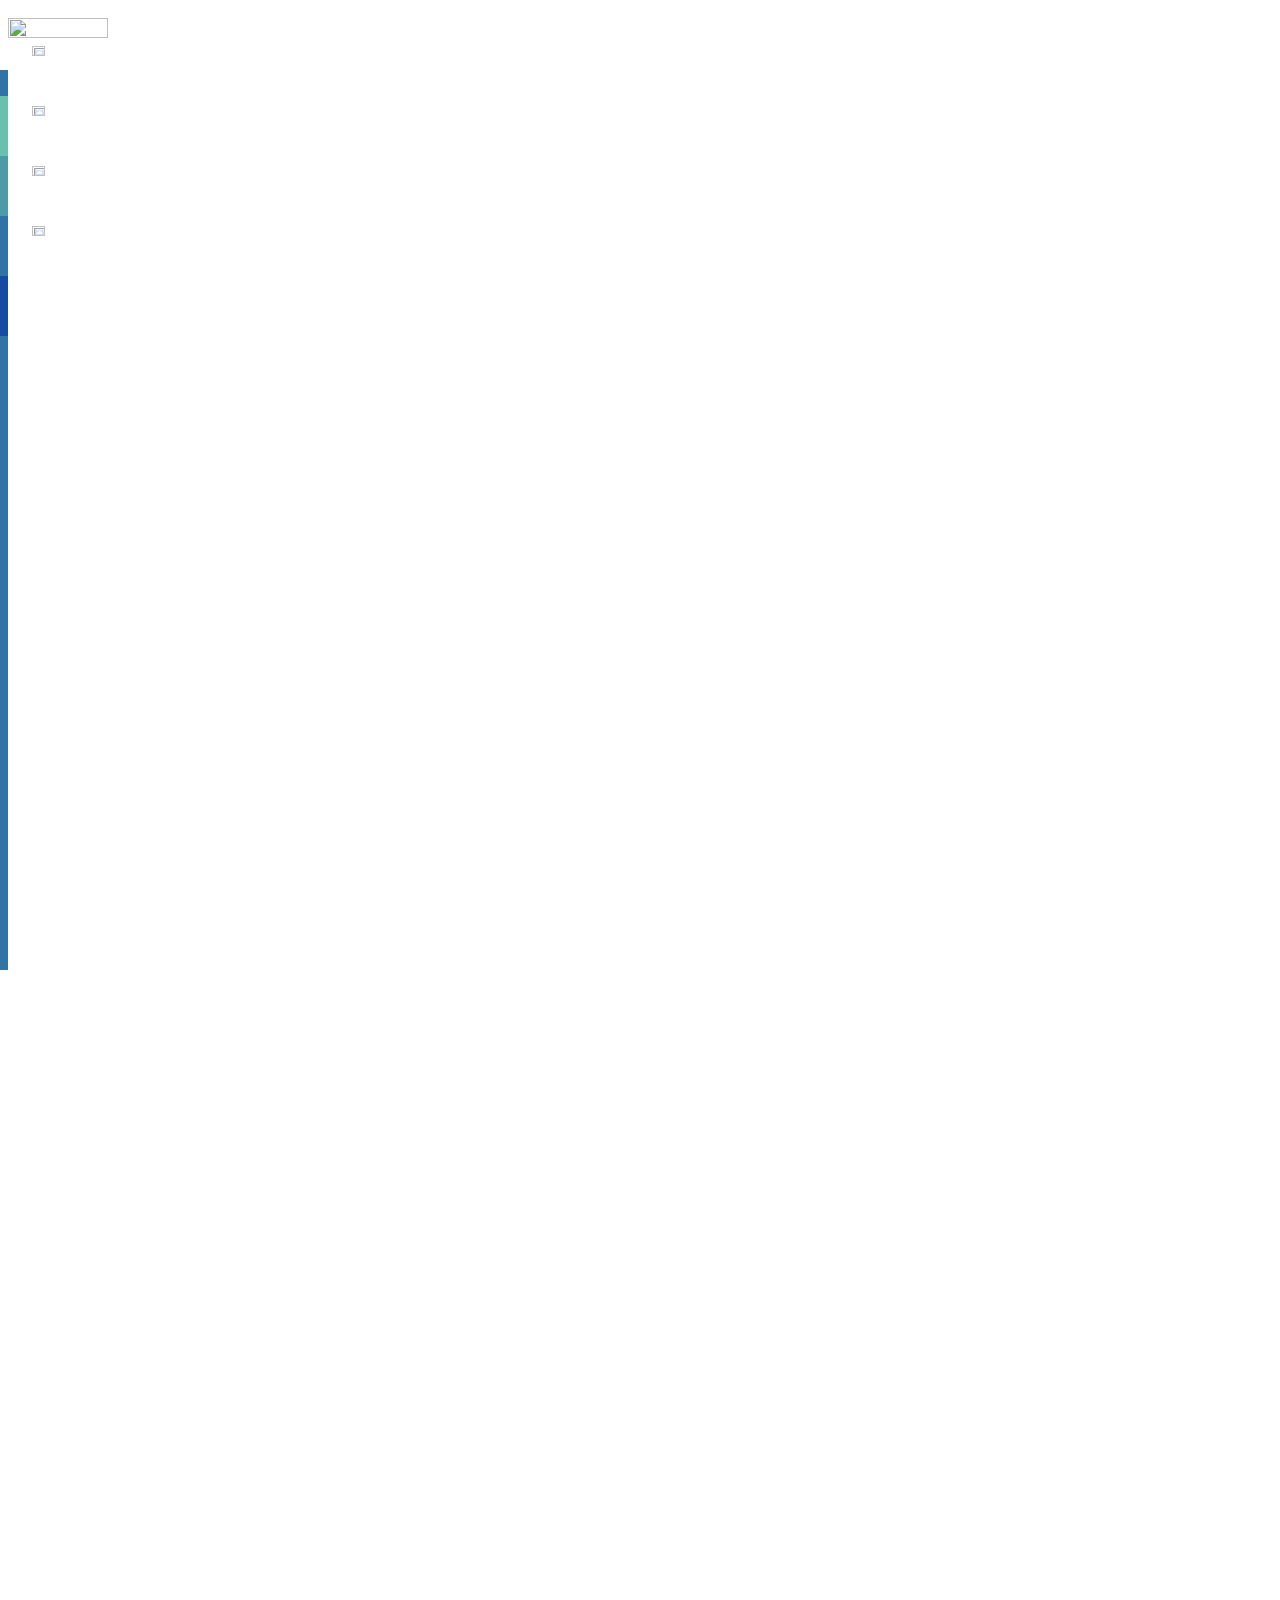
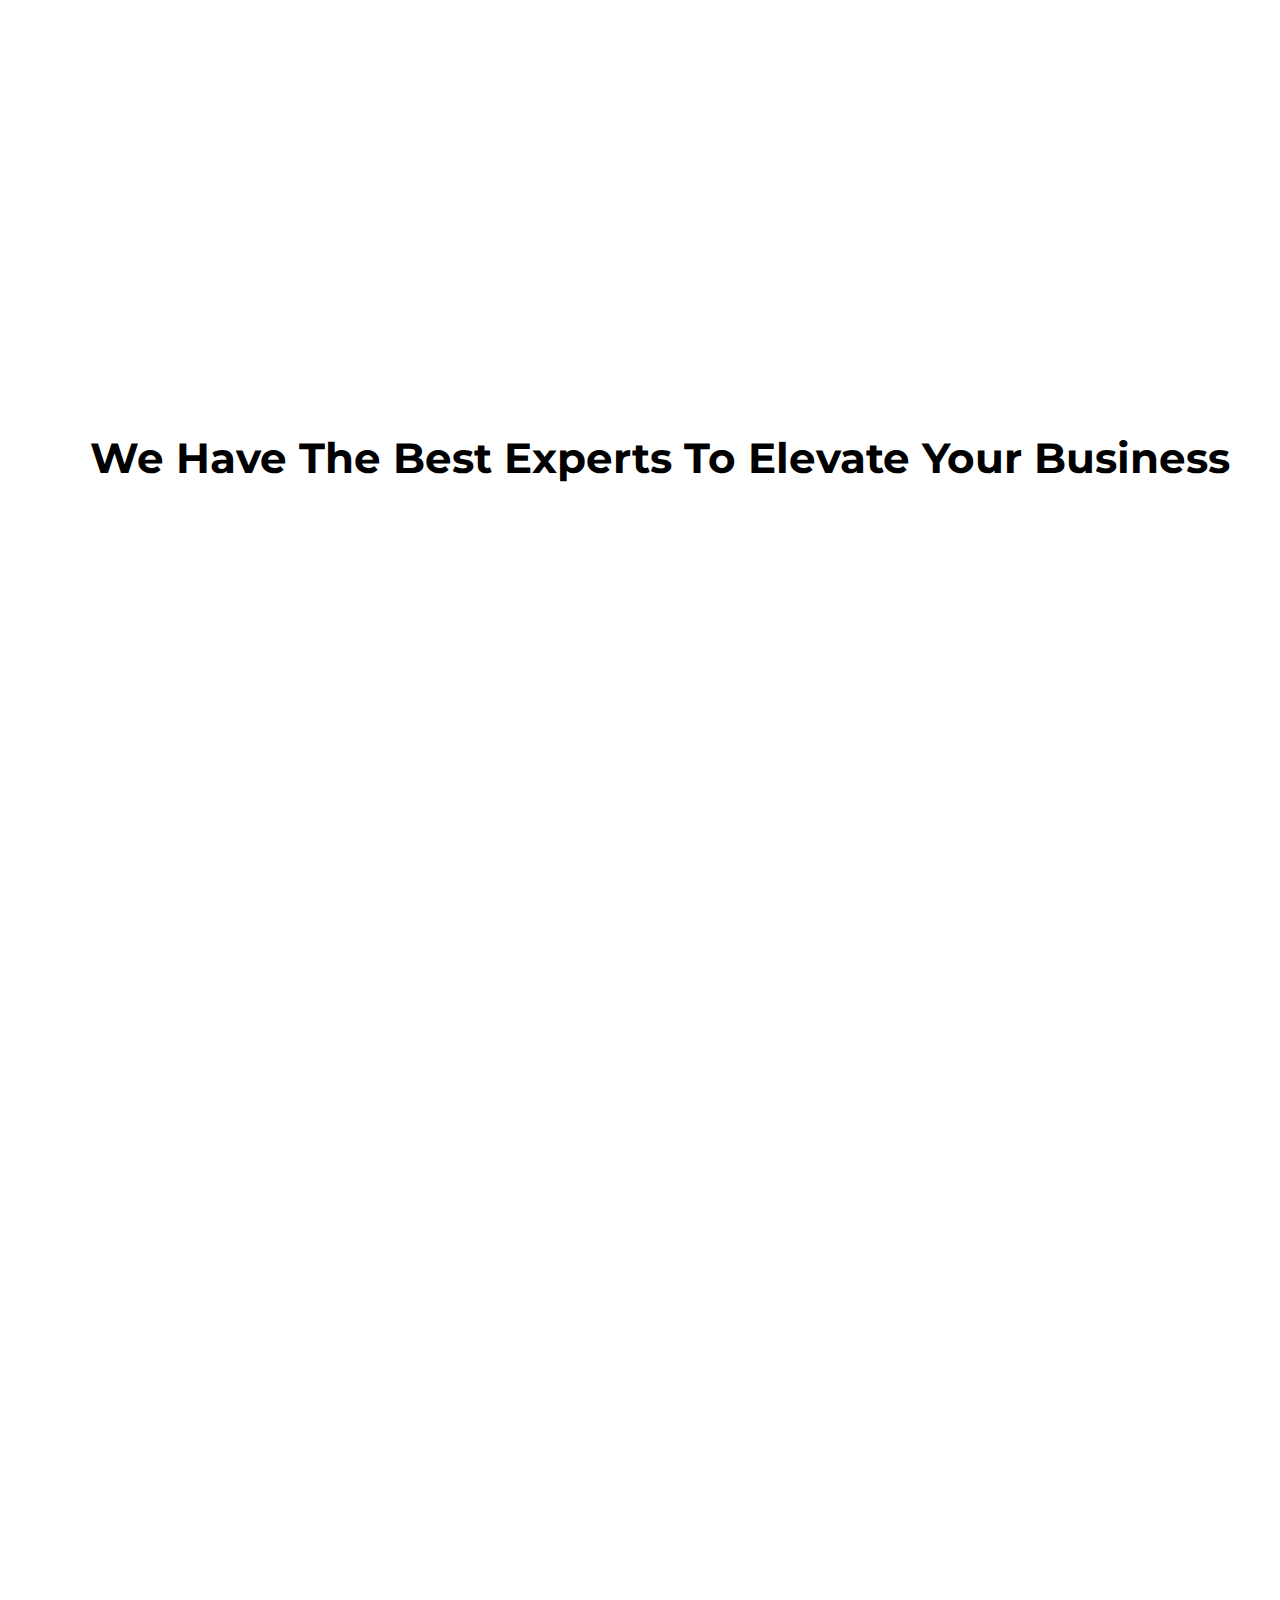
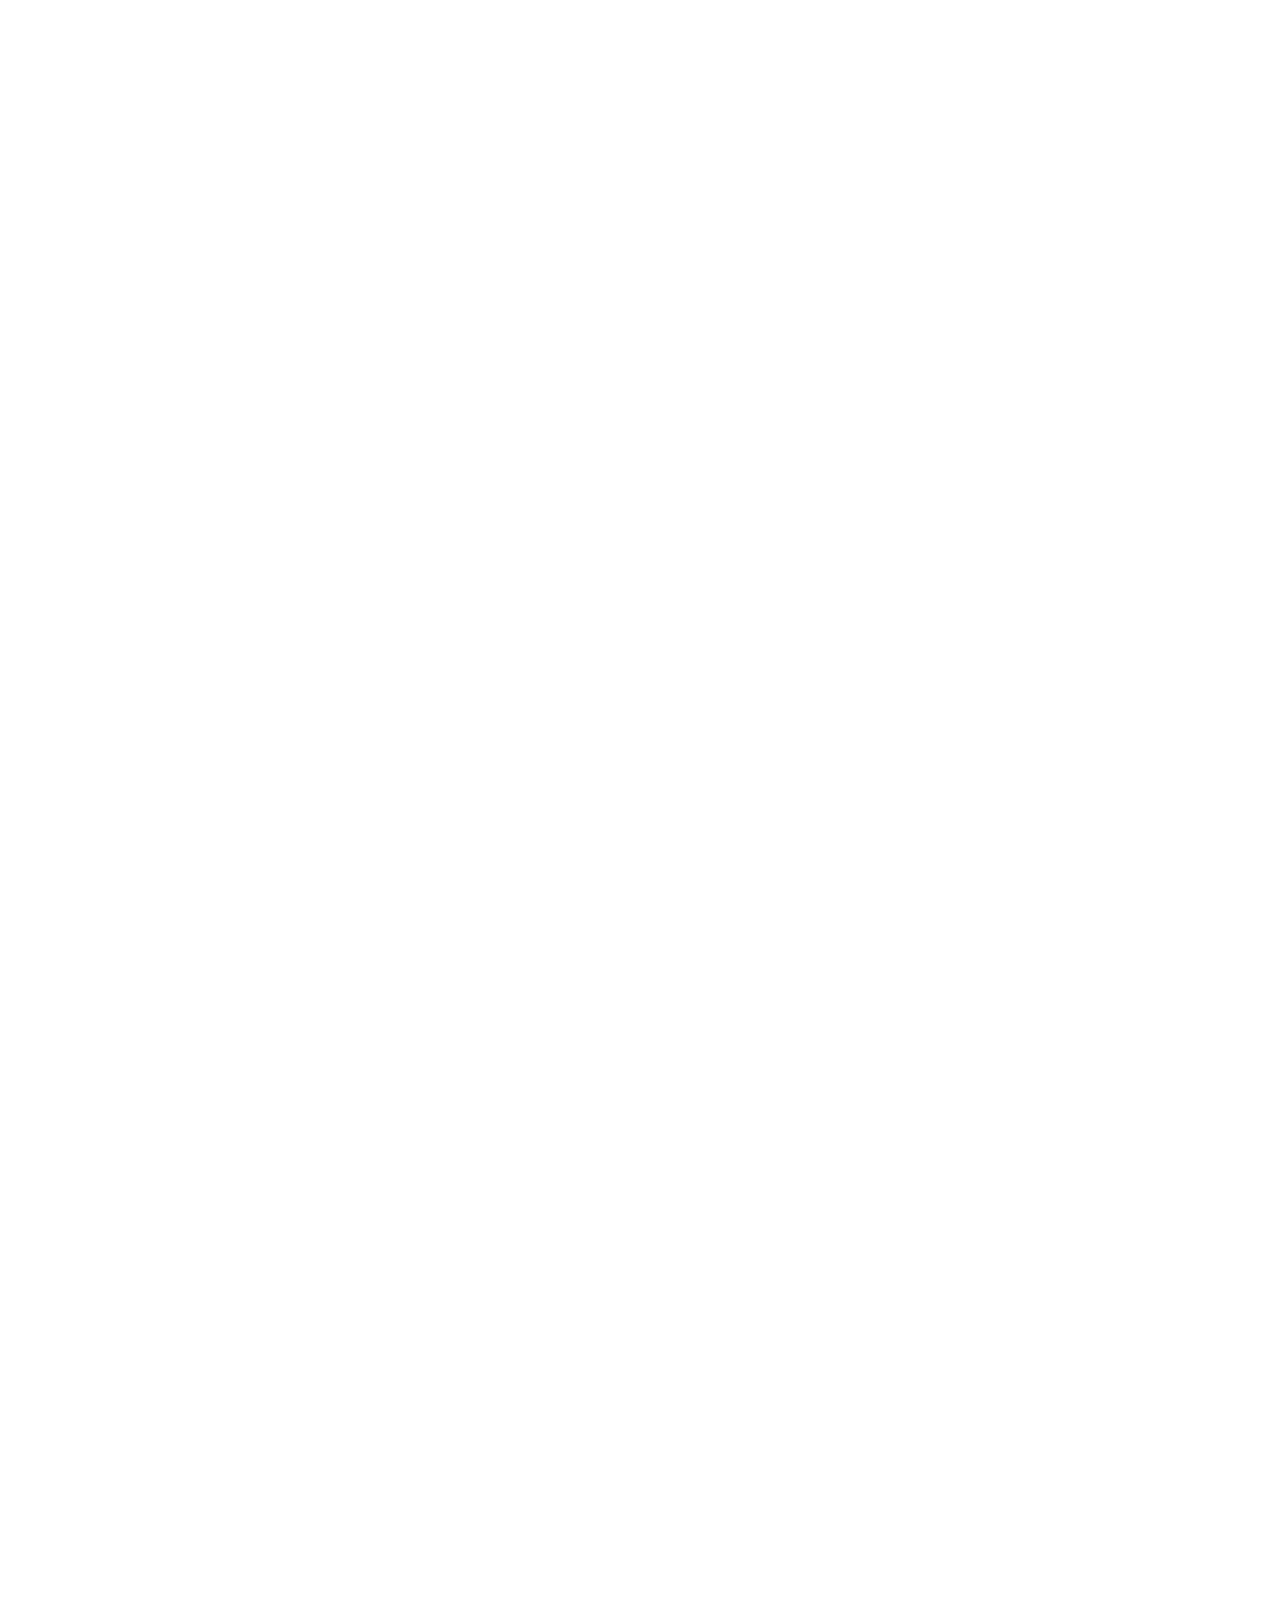
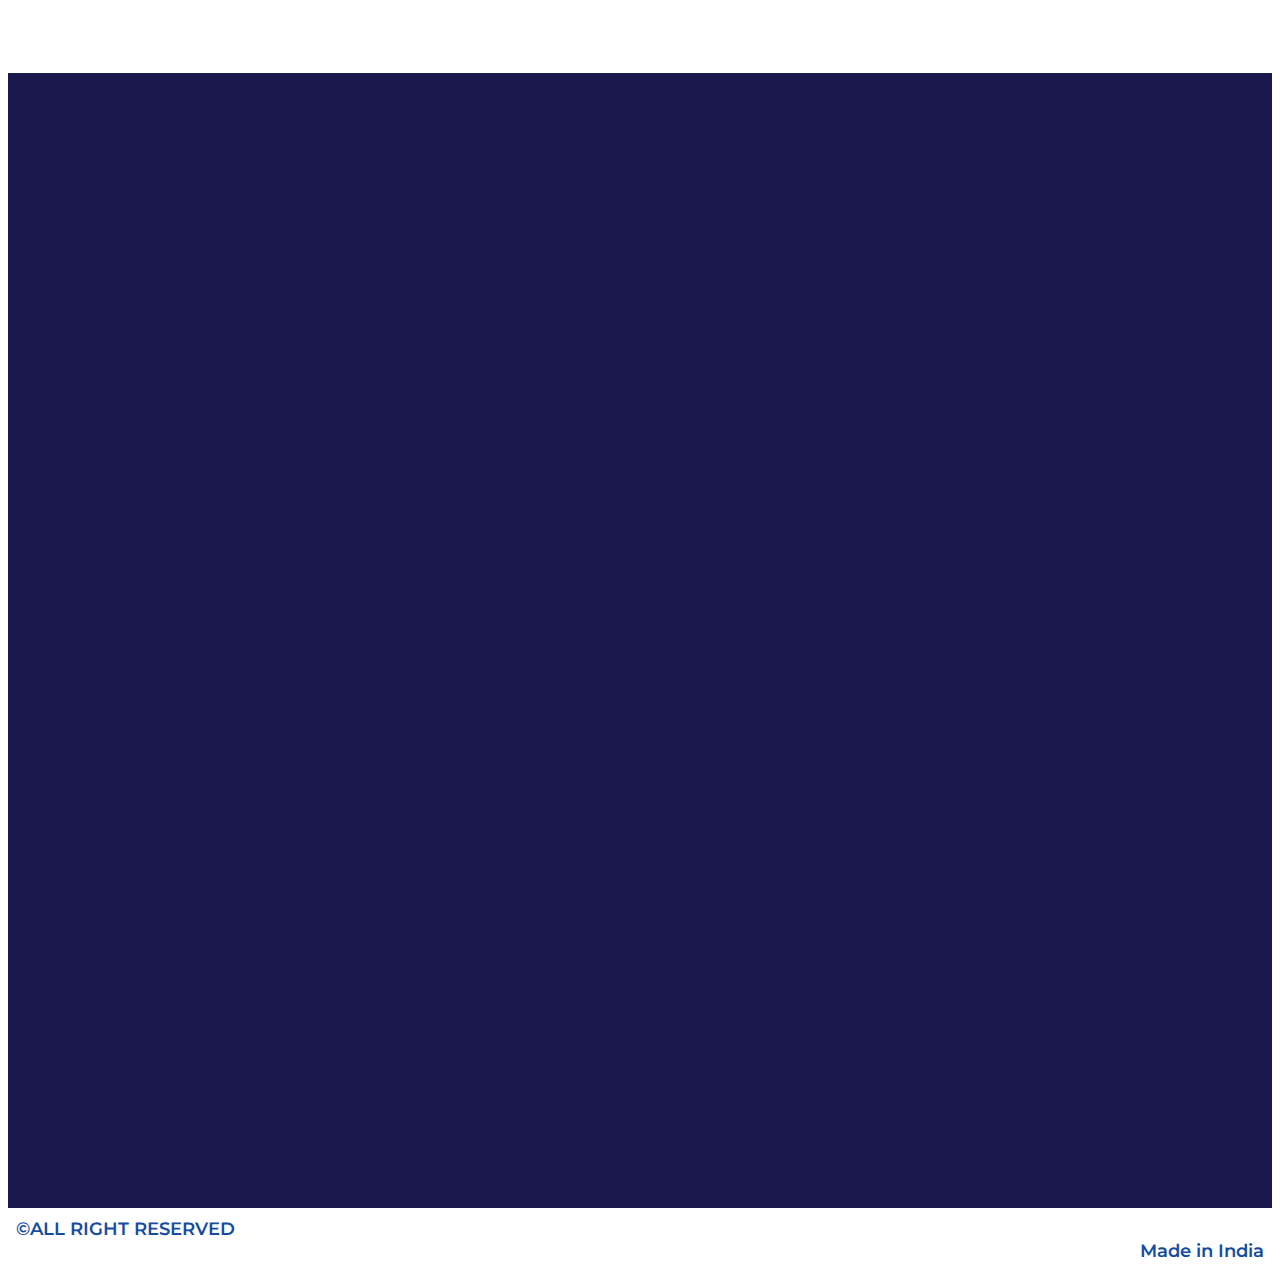
==== commit ed9b919b: "contact-us: man image removed and padding adjusted for form." ====
--- a/index.html
+++ b/index.html
@@ -189,14 +189,14 @@
                 aria-labelledby="mission-tab"
                 data-aos="fade-up"
               >
-                <p class="mb-5">
+                <p class="mb-20">
                   We strive to be a world leader in providing our clients
                   outsourcing solutions that take their business to the next
                   level with an innovative approach that is customized to their
                   needs.
                 </p>
 
-                <p class="mb-5">
+                <p class="mb-20">
                   We consider our clients to be our partners. For that we offer
                   them the best outsourced solutions. Consistency with work &
                   exceeding clients&apos; expectations has always been our
@@ -210,7 +210,7 @@
                 aria-labelledby="vission-tab"
                 data-aos="fade-up"
               >
-                <p class="mb-5">
+                <p class="mb-20">
                   Our vision is to serve as the catalyst for our clients'
                   business growth by offering unparalleled, cost-effective
                   outsourcing services. We strive to foster a collaborative
@@ -229,24 +229,24 @@
                 aria-labelledby="core-values-tab"
                 data-aos="fade-up"
               >
-                <p class="mb-5">
+                <p class="mb-20">
                   Excellence: Quality of work does not stop at competence but
                   goes beyond clients&apos; expectations.
                 </p>
 
-                <p class="mb-5">
+                <p class="mb-20">
                   Commitment: The dedication of our team extends beyond the good
                   of the company, to the betterment and success of our clients
                   by allocating the required resources and training to exceed
                   your goals.
                 </p>
 
-                <p class="mb-5">
+                <p class="mb-20">
                   Integrity: Mervice BPO only believes in doing work the right
                   way with the right attitude and motivation.
                 </p>
 
-                <p class="mb-5">
+                <p class="mb-20">
                   Innovation: The BPO industry is fast-paced and ever-changing.
                   With Mervice BPO, you are assured that you are never left
                   behind.
@@ -324,10 +324,7 @@
           </div>
         </div>
         <div class="row">
-          <div class="col-6 man">
-            <img src="public/man.svg" />
-          </div>
-          <div data-aos="flip-left" class="form-cont col-xxl-5 col-lg-12">
+          <div data-aos="flip-left" class="form-cont col-12">
             <form class="index-form">
               <img class="form-underlay" src="public/form_bg.png" />
               <!-- name -->
@@ -397,7 +394,7 @@
         <div data-aos="zoom-out" class="row">
           <div class="col-lg-4 col-md-6">
             <div class="vstack align-items-center">
-              <a class="logo-footer" href="#">
+              <a class="logo-footer" href="index.html">
                 <img src="public/footer-logo.png" />
               </a>
               <div class="social hstack gap-2 justify-content-center">
--- a/index.css
+++ b/index.css
@@ -27,7 +27,7 @@
 }
 .logo {
   display: block;
-  width: 130px;
+  width: 100px;
 }
 .logo img {
   height: 100%;
@@ -35,7 +35,7 @@
   object-fit: contain;
 }
 header {
-  padding: 30px 0;
+  padding: 10px 0;
   background-color: white;
 }
 .hero-text {
@@ -60,11 +60,11 @@
 }
 
 .menu-item {
-  height: 80px;
-  width: 90px;
-  font-size: 12px;
+  height: 60px;
+  width: 80px;
+  font-size: 10px;
   display: flex;
-  font-weight: 600;
+  font-weight: 700;
   flex-direction: column;
   justify-content: center;
   align-items: center;
@@ -122,8 +122,11 @@
   white-space: nowrap;
   transition: 0.4s;
 }
+#cust-tab-content {
+  text-align: justify;
+}
 #mission-tab, #vission-tab {
-  border-right: 4px solid #fff;
+  border-right: 2px solid #fff;
   
 }
 
@@ -138,7 +141,7 @@
   color: #ffffff;
   font-weight: 400;
   width: 100%;
-  height: 48px;
+  height: 36px;
   padding: 2px 20px;
 }
 
@@ -182,7 +185,7 @@
 }
 .sub-heading {
   text-align: center;
-  padding: 20px !important;
+  padding: 20px;
   font-size: 42px !important;
   position: relative;
   margin-top: 40px !important;
@@ -289,6 +292,7 @@
 .contact-us {
   margin-bottom: 40px !important;
   position: relative;
+  padding: 0 500px;
 }
 
 .contact-us .man img {
@@ -457,6 +461,9 @@
   padding-right: 50px;
   margin-top: -150px;
 }
+.mb-20 {
+  margin-bottom: 20px;
+}
 .mb-40 {
   margin-bottom: 40px !important;
 }
@@ -549,7 +556,7 @@
 .menu-panel nav {
   display: flex;
   flex-direction: column;
-  top: 0;
+  top: 70px;
   height: 100vh;
   width: 100vw;
   position: fixed;
@@ -589,9 +596,6 @@
   .contact-us .man img  {
     display: none;
   }
-  .contact-us {
-    padding: 0px 240px 0px 240px;
-  }
   .form-control {
     font-size: 30px !important;
   }
@@ -676,6 +680,10 @@
 
 /* Extra small devices (phones, 767px and above) */
 @media (max-width: 767px) {
+  .logo {
+    height: 60px;
+    width: 60px;
+  }
   .tlr {
     text-align: inherit;
   }
@@ -696,7 +704,7 @@
     margin-bottom: 20px;
   }
   header{
-    padding: 30px;
+    padding: 5px;
   }
   header .container-fluid{
     display: flex;
@@ -775,10 +783,6 @@
     margin: 10px 0 !important;
     padding-left: 0px !important;
   }
-  .logo {
-    height: 80px;
-    width: 80px;
-  }
   .index-form {
     padding: 20px;
   }
@@ -798,6 +802,9 @@
     
     font-size: 42px;
     font-weight: 600;
+  }
+  .s2-bg-img-home .sub-heading {
+    padding-top: 0;
   }
   .sub-heading {
     font-size: 32px !important;
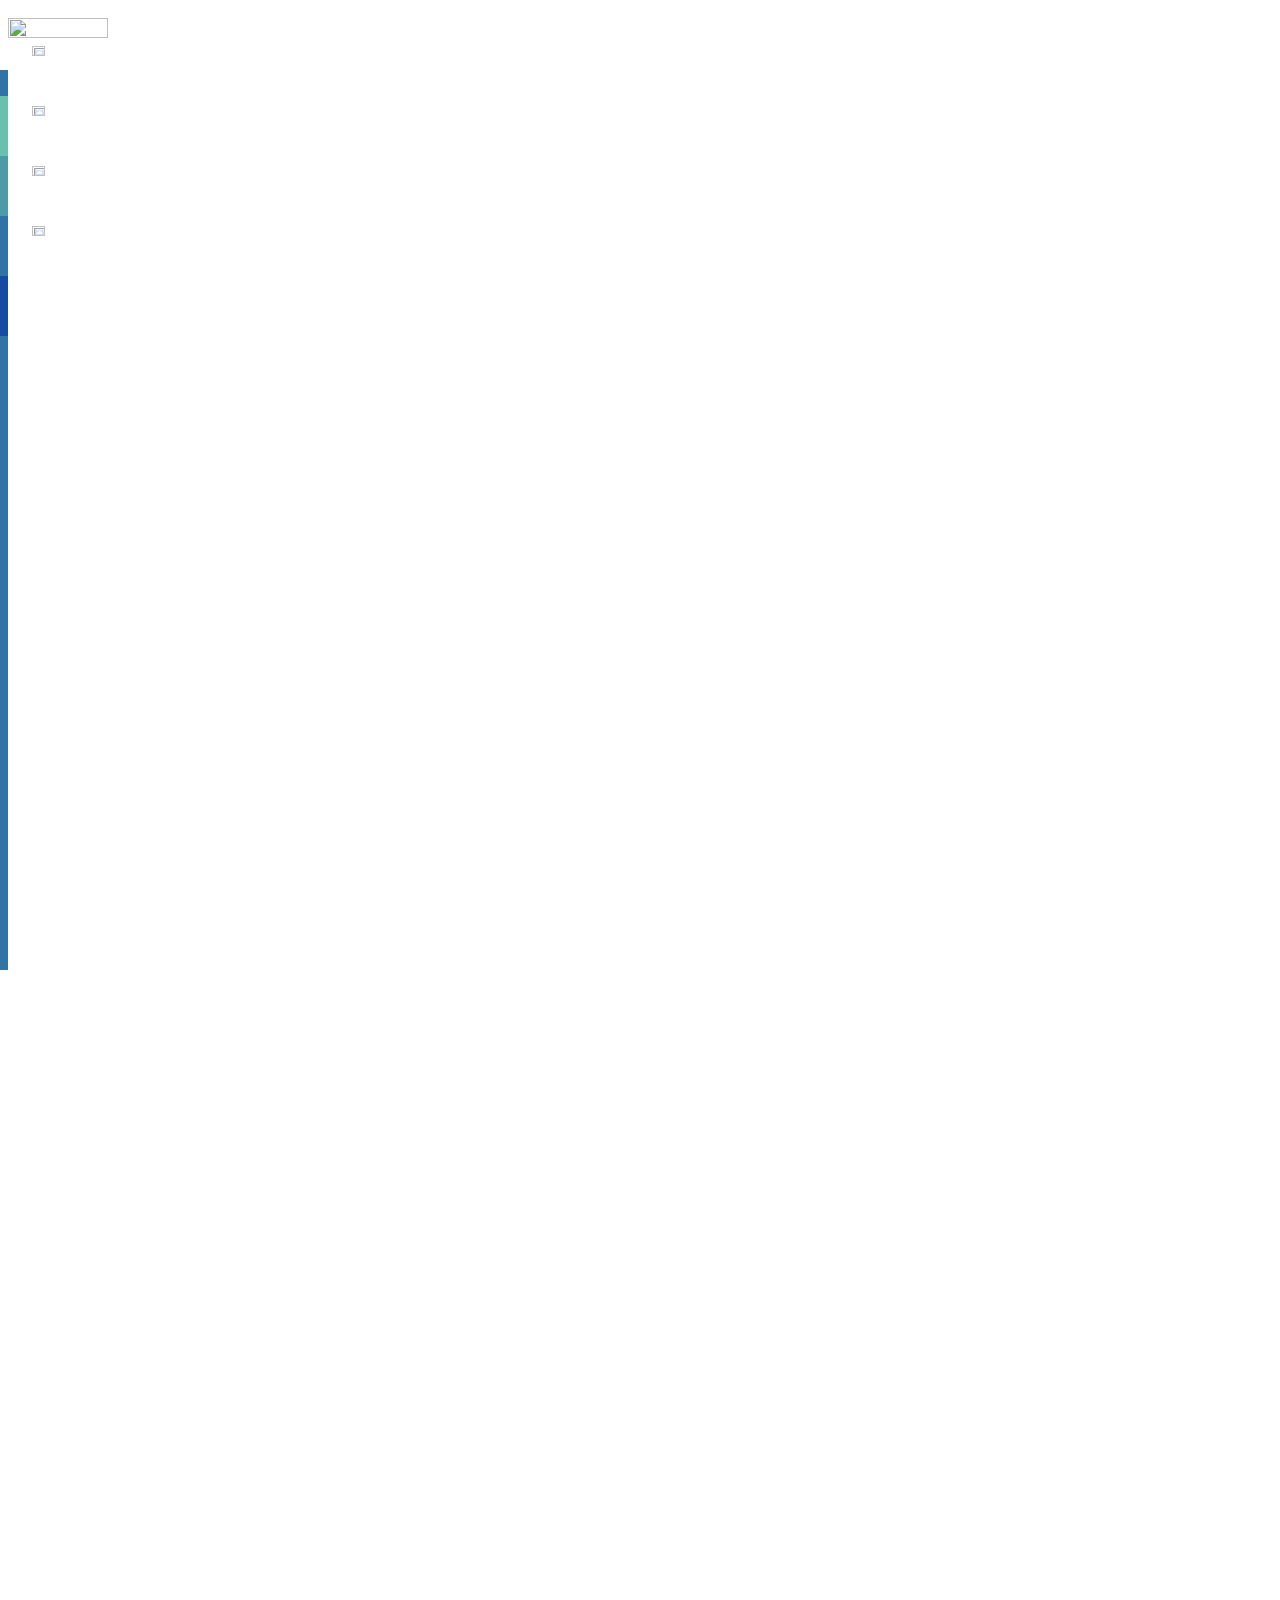
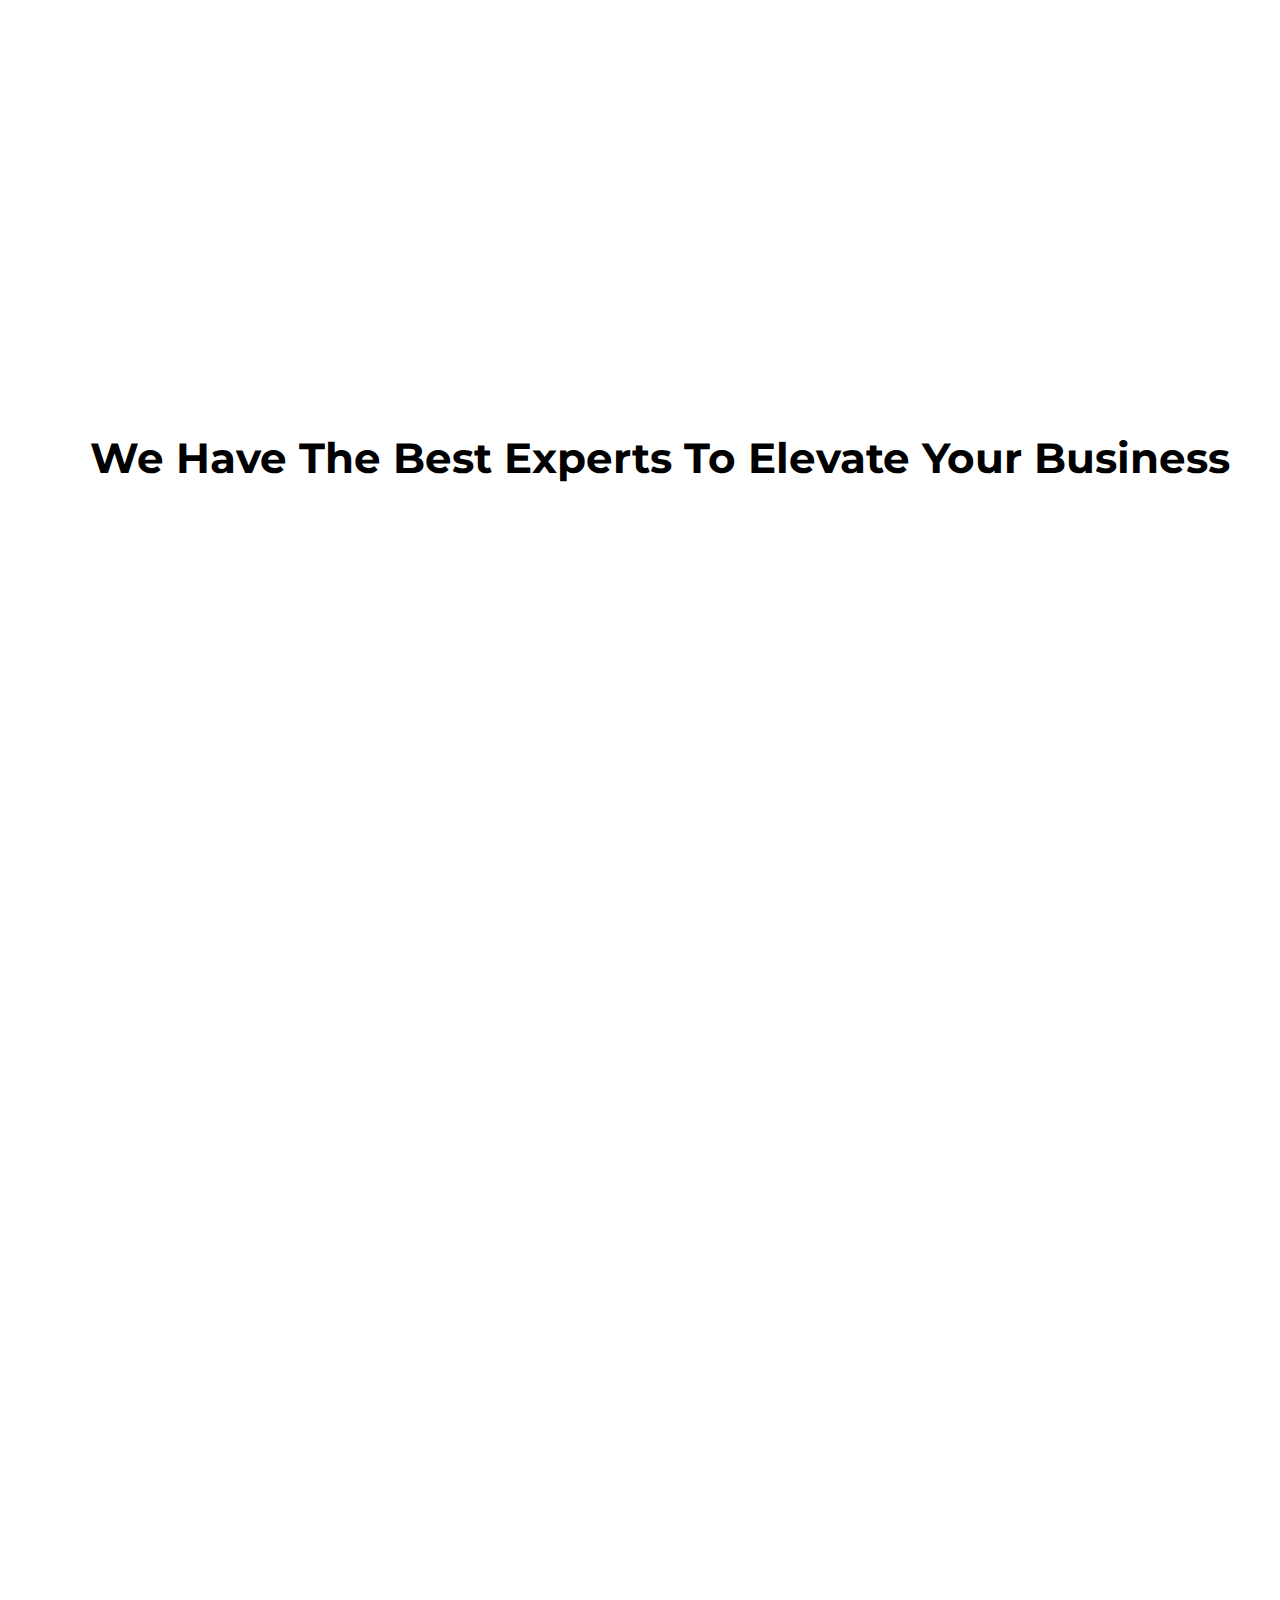
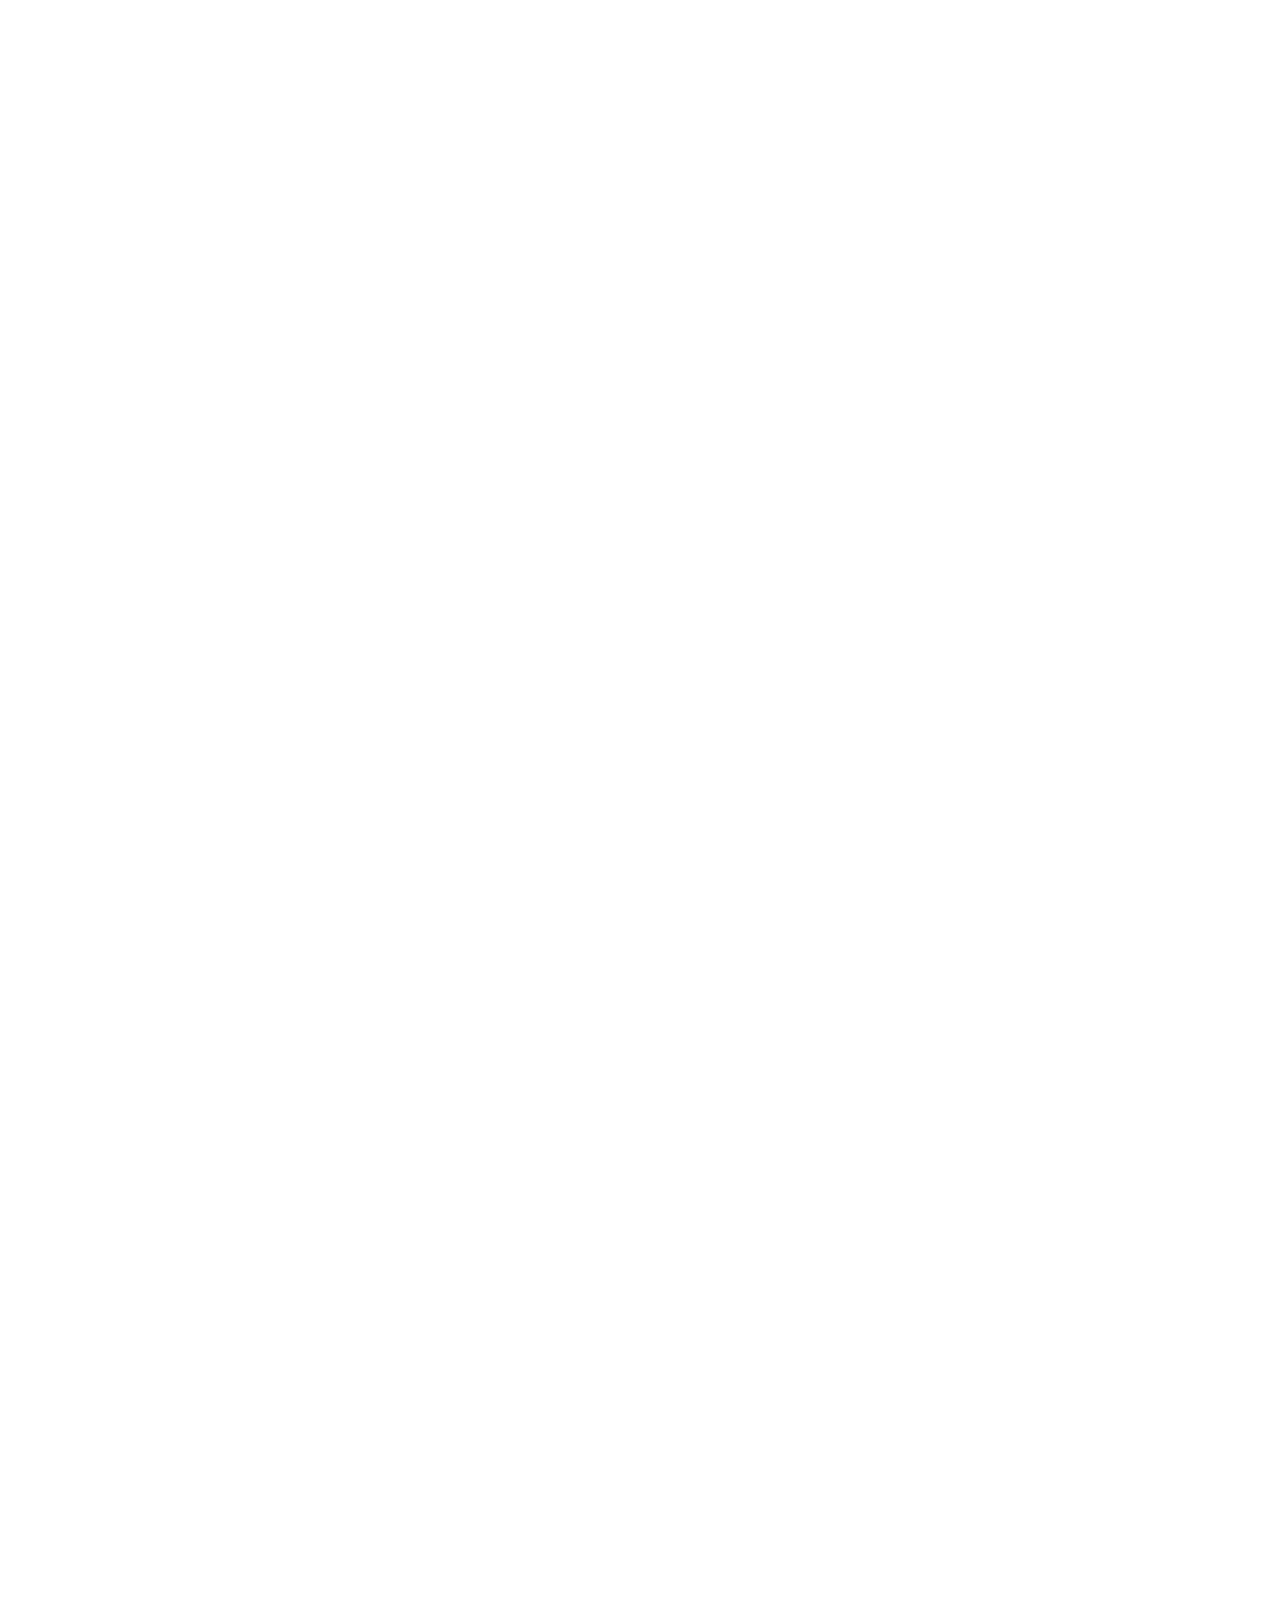
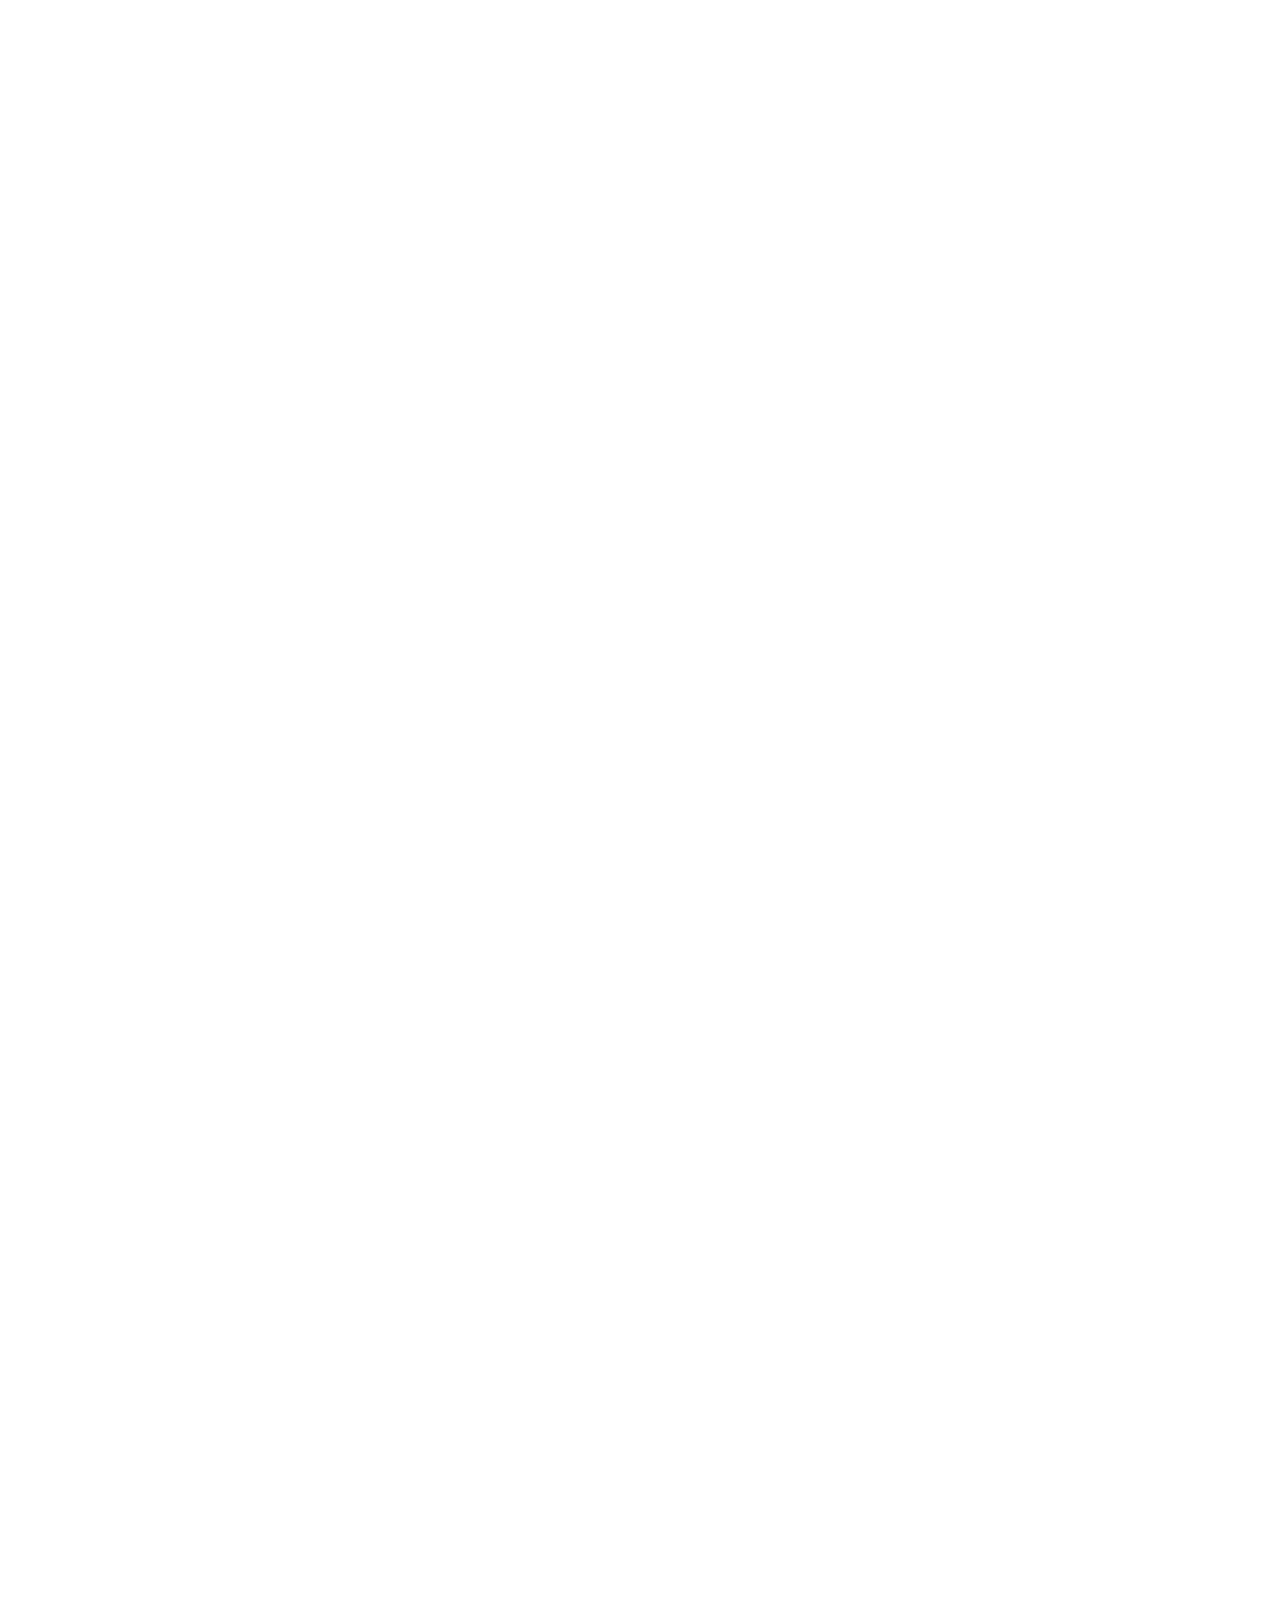
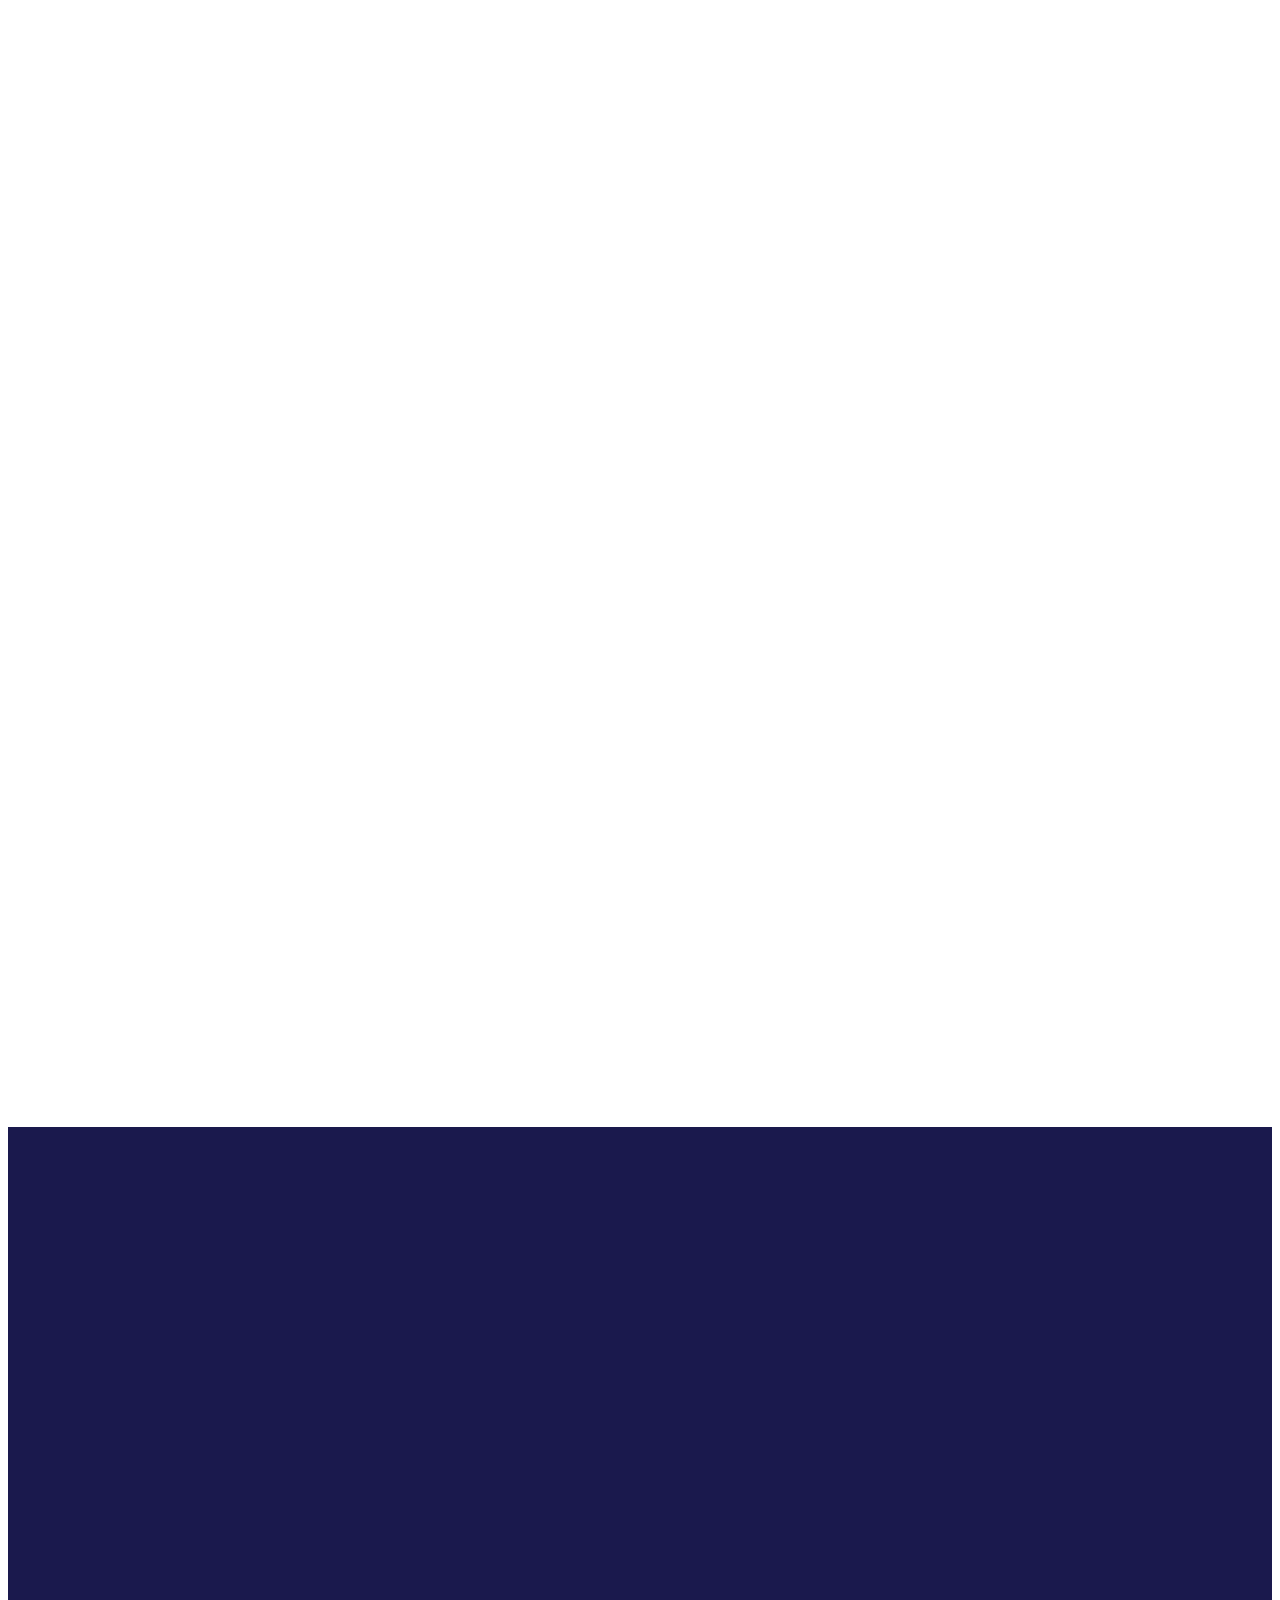
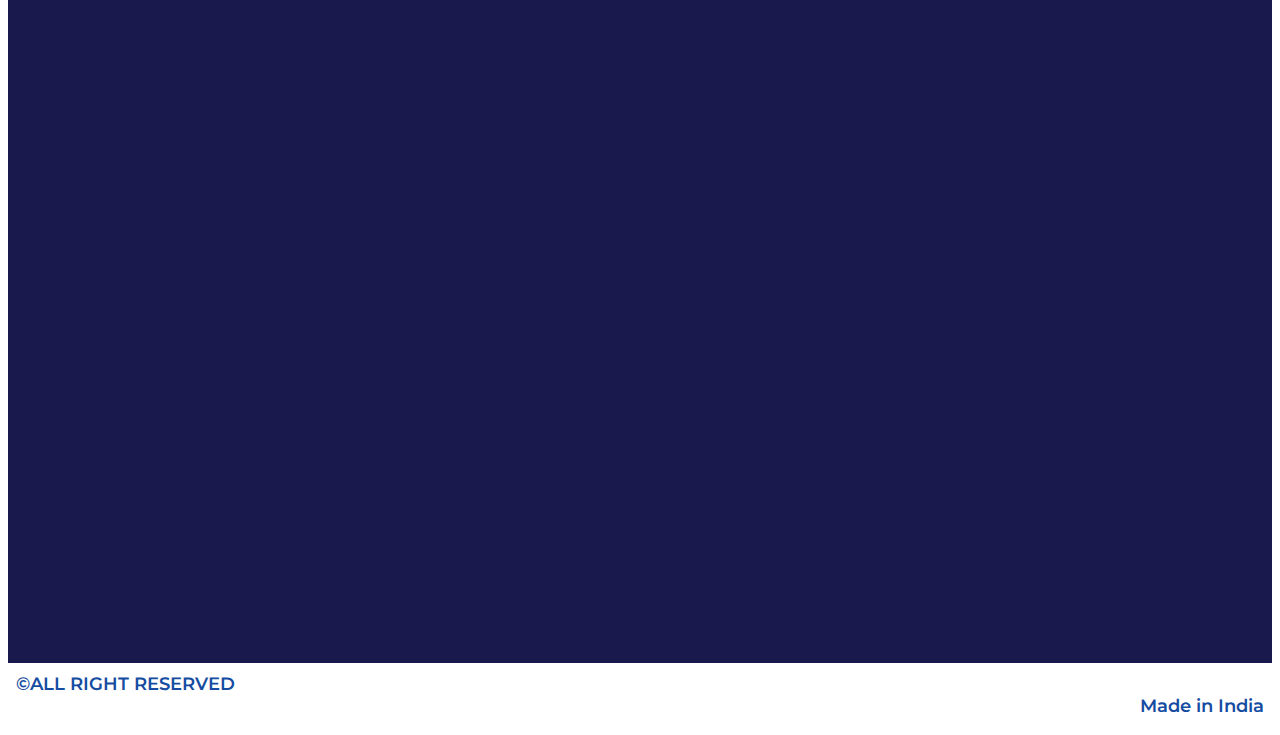
==== commit a671b8b1: "our_services section added to home page." ====
--- a/index.html
+++ b/index.html
@@ -316,6 +316,132 @@
         </div>
       </div>
     </section>
+    <!-- Services Section -->
+    <section class="mervice-s3 service-s3 color-home-s3 mb-40">
+      <div class="container-fluid">
+        <h2 data-aos="fade-up" class="sub-heading color-about-s3">
+          Our Services
+        </h2>
+        <div class="row mb-40">
+          <!-- Accounts -->
+          <div data-aos="flip-left" class="col-lg-4 col-md-6 col-sm-6 col-6">
+            <div class="box-card box-card-bg-1">
+              <div class="rounded-icon vstack gap-3">
+                <div class="img-cont">
+                  <img src="public/accountant.png" />
+                </div>
+                <div class="text-cont">
+                  <p>
+                    <span>Accounts</span> <br />
+                    Receivable Services
+                  </p>
+                </div>
+                <a href="./services/accounts.html"
+                  ><button>Read More &rarr;</button></a
+                >
+              </div>
+            </div>
+          </div>
+
+          <!-- Customer Support -->
+          <div data-aos="flip-left" class="col-lg-4 col-md-6 col-sm-6 col-6">
+            <div class="box-card box-card-bg-2">
+              <div class="rounded-icon vstack gap-3">
+                <div class="img-cont">
+                  <img src="public/customer-service.png" />
+                </div>
+                <div class="text-cont">
+                  <p>
+                    <span>Customer</span> Support <br />
+                    Service & Retention
+                  </p>
+                </div>
+                <a href="./services/customer_support.html"
+                  ><button>Read More &rarr;</button></a
+                >
+              </div>
+            </div>
+          </div>
+          <!-- Back office -->
+          <div data-aos="flip-left" class="col-lg-4 col-md-6 col-sm-6 col-6">
+            <div class="box-card box-card-bg-3">
+              <div class="rounded-icon vstack gap-3">
+                <div class="img-cont">
+                  <img src="public/teacher-with-laptop.png" />
+                </div>
+                <div class="text-cont">
+                  <p>
+                    <span>Back</span> Office & <br />
+                    Data Support
+                  </p>
+                </div>
+                <a href="./services/back_office.html"
+                  ><button>Read More &rarr;</button></a
+                >
+              </div>
+            </div>
+          </div>
+
+          <!-- Email & Chat -->
+          <div data-aos="flip-left" class="col-lg-4 col-md-6 col-sm-6 col-6">
+            <div class="box-card box-card-bg-4">
+              <div class="rounded-icon vstack gap-3">
+                <div class="img-cont">
+                  <img src="public/chat.png" />
+                </div>
+                <div class="text-cont">
+                  <p>
+                    <span>Email & Chat</span> <br />
+                    Support Services
+                  </p>
+                </div>
+                <a href="./services/email_chat_support.html"
+                  ><button>Read More &rarr;</button></a
+                >
+              </div>
+            </div>
+          </div>
+          <!-- Outbound -->
+          <div data-aos="flip-left" class="col-lg-4 col-md-6 col-sm-6 col-6">
+            <div class="box-card box-card-bg-5">
+              <div class="rounded-icon vstack gap-3">
+                <div class="img-cont">
+                  <img src="public/live-chat.png" />
+                </div>
+                <div class="text-cont">
+                  <p>
+                    <span>Outbound </span> <br />
+                    Tele Sales
+                  </p>
+                </div>
+                <a href="./services/outbound_tele_sales.html"
+                  ><button>Read More &rarr;</button></a
+                >
+              </div>
+            </div>
+          </div>
+          <!-- Inbound -->
+          <div data-aos="flip-left" class="col-lg-4 col-md-6 col-sm-6 col-6">
+            <div class="box-card box-card-bg-6">
+              <div class="rounded-icon vstack gap-3">
+                <div class="img-cont">
+                  <img src="public/customer-service.png" />
+                </div>
+                <div class="text-cont">
+                  <p>
+                    <span> Inbound</span> <br />
+                    Tele Sales
+                  </p>
+                </div>
+                <a href="./services/inbound_tele_sales.html"
+                  ><button>Read More &rarr;</button></a
+                >
+              </div>
+            </div>
+          </div>
+        </div>
+      </div>
+    </section>
     <section class="contact-us">
       <div class="container-fluid">
         <div class="row">
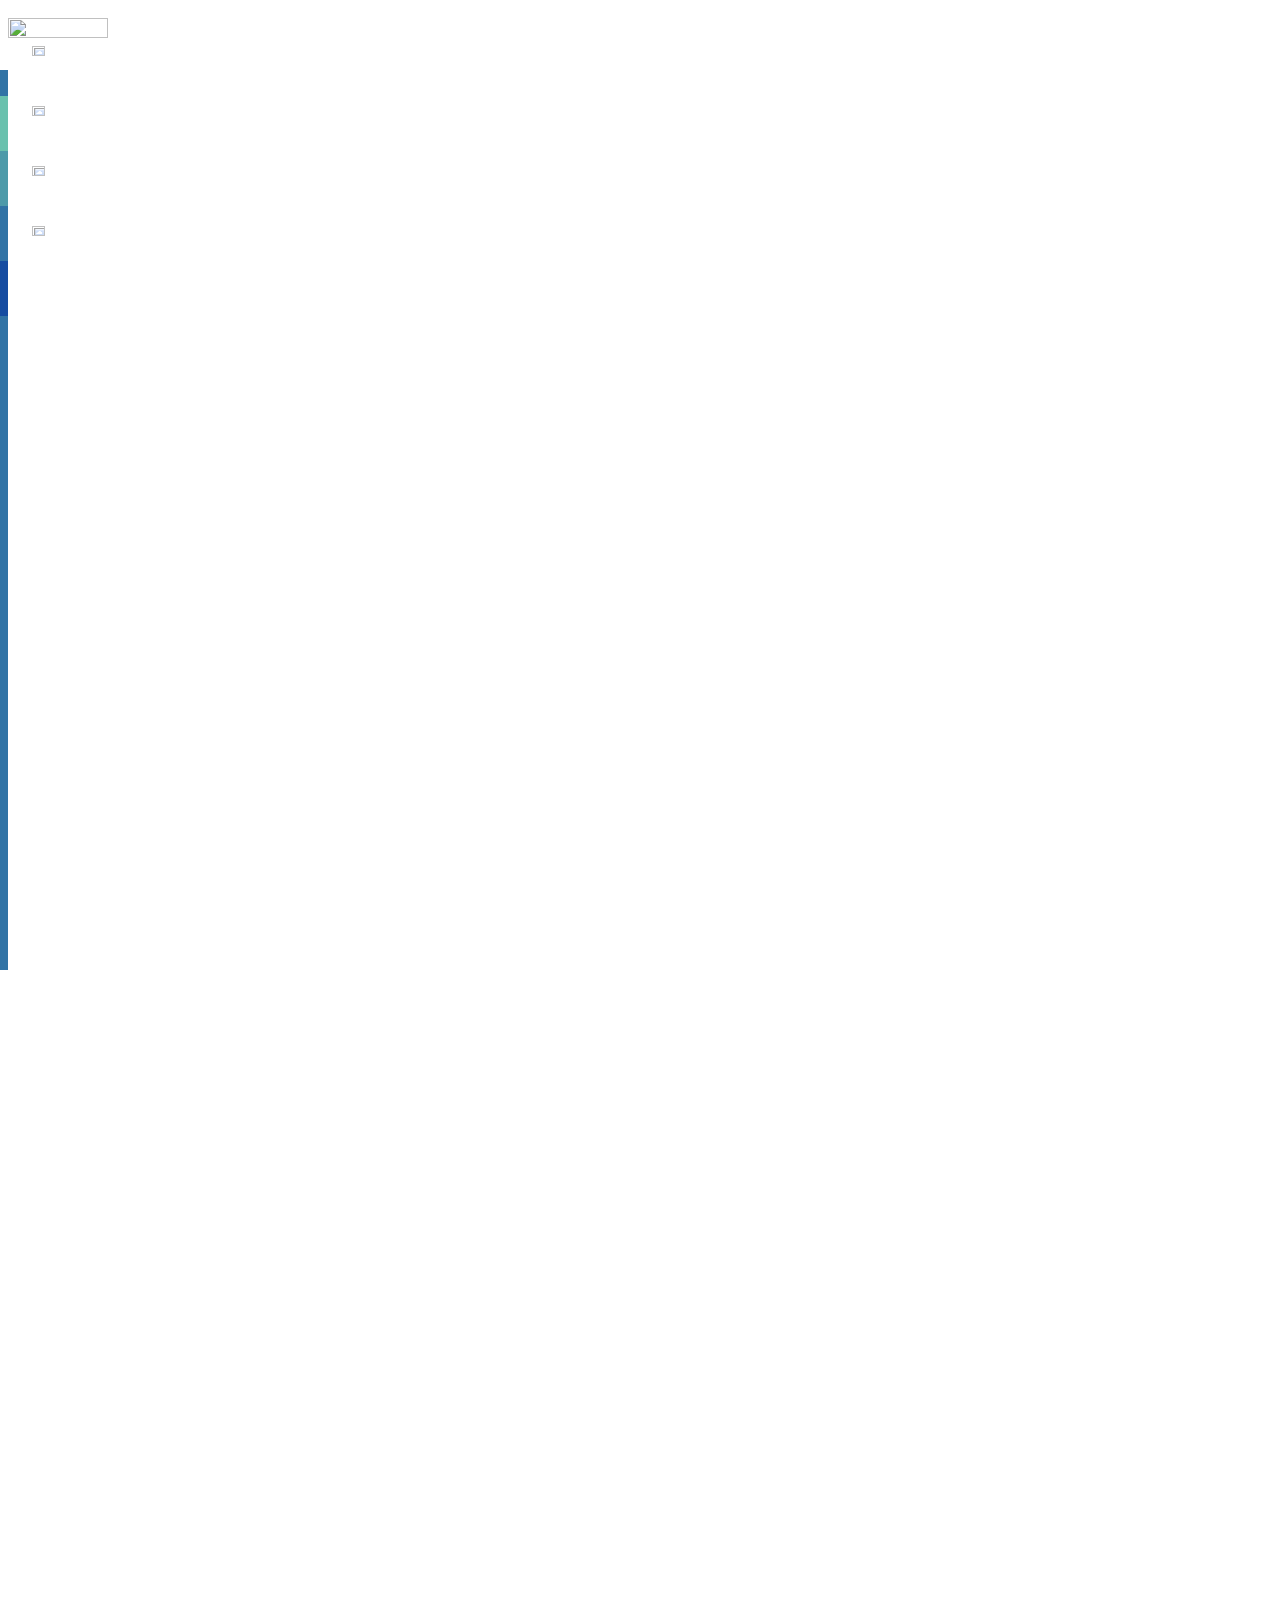
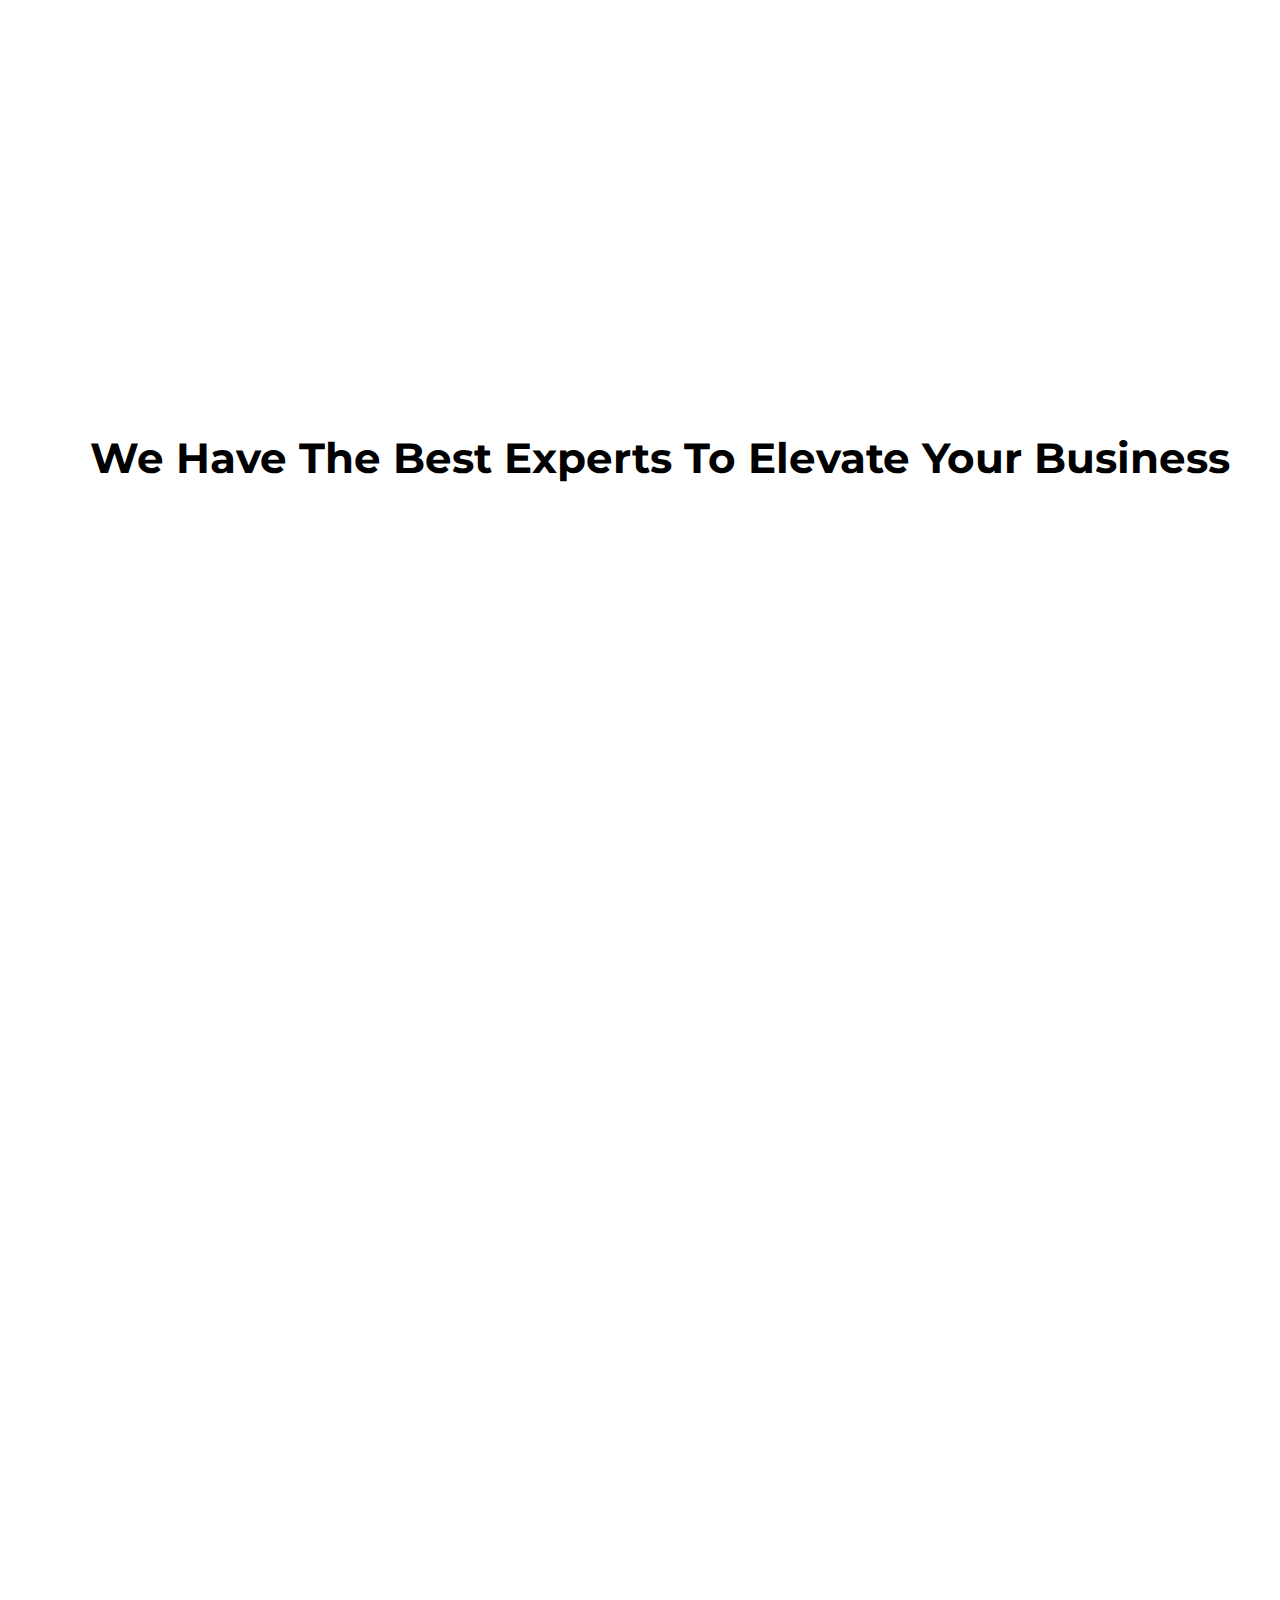
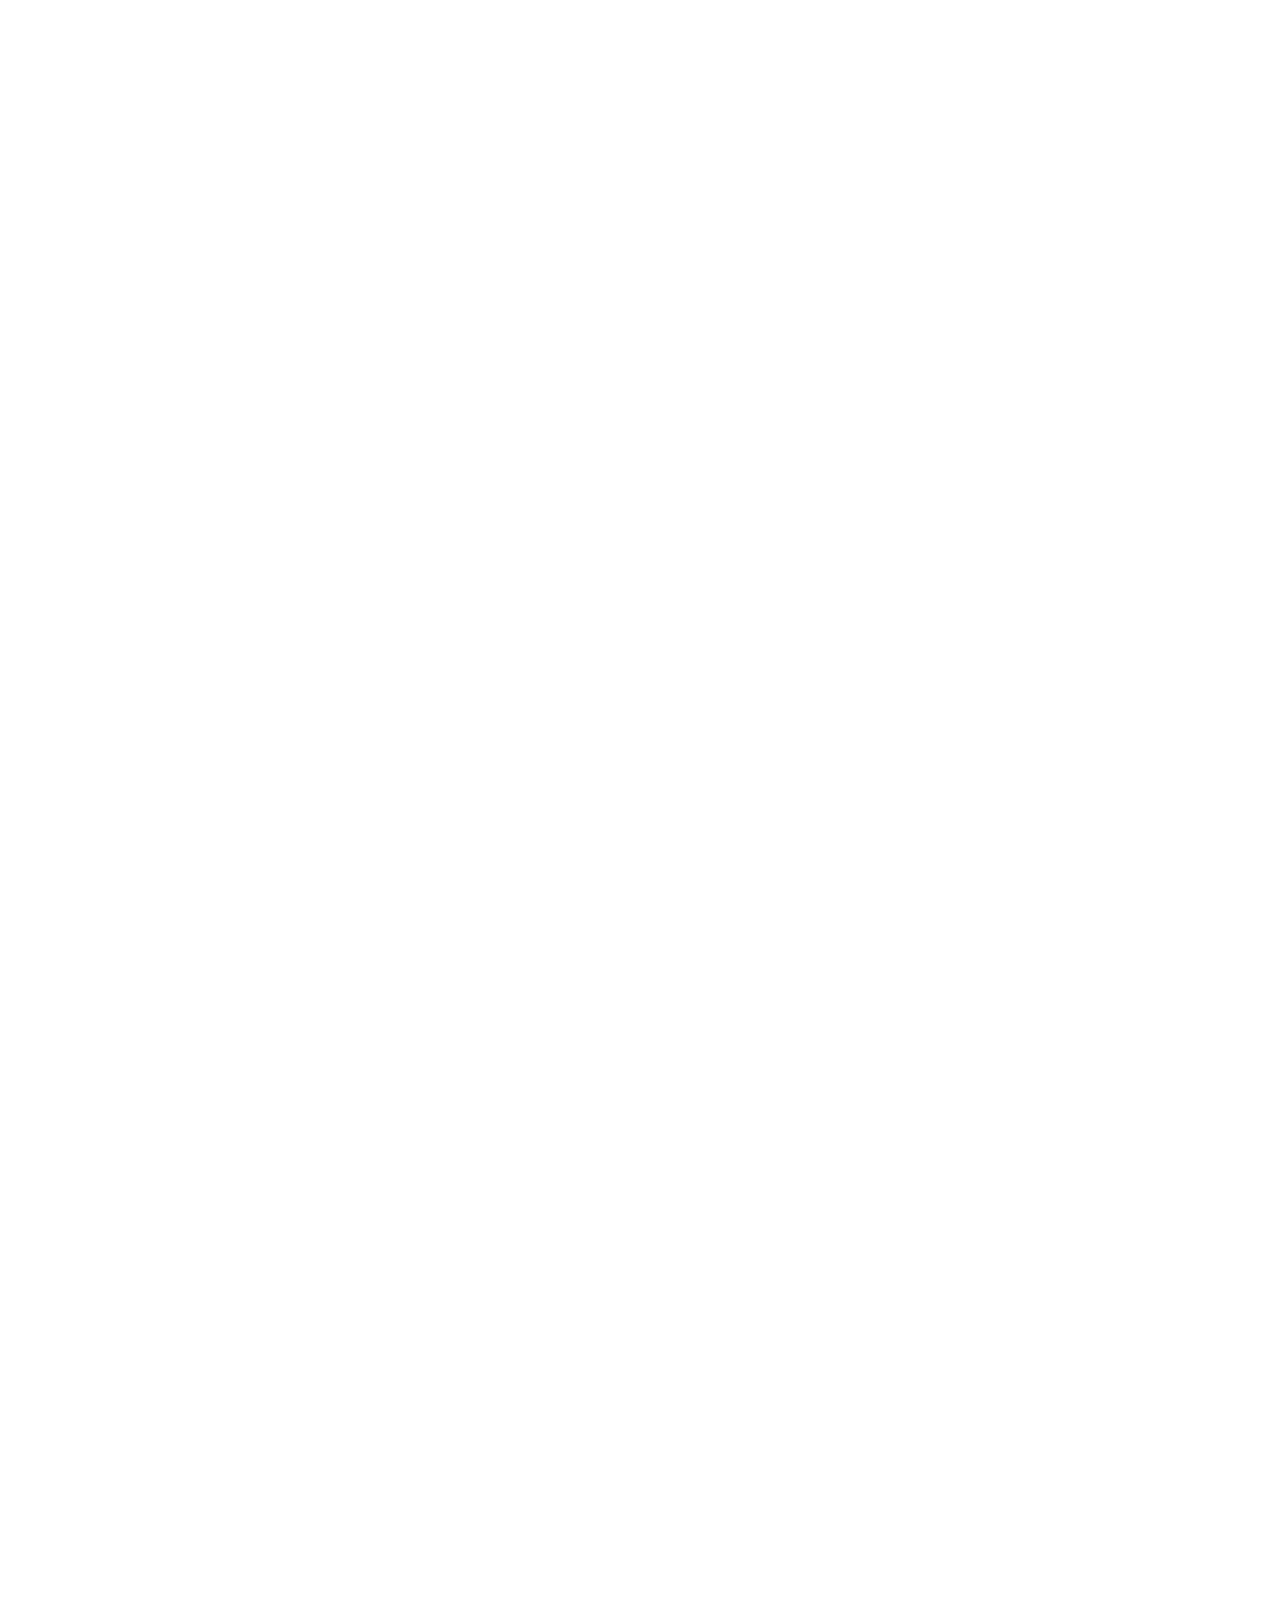
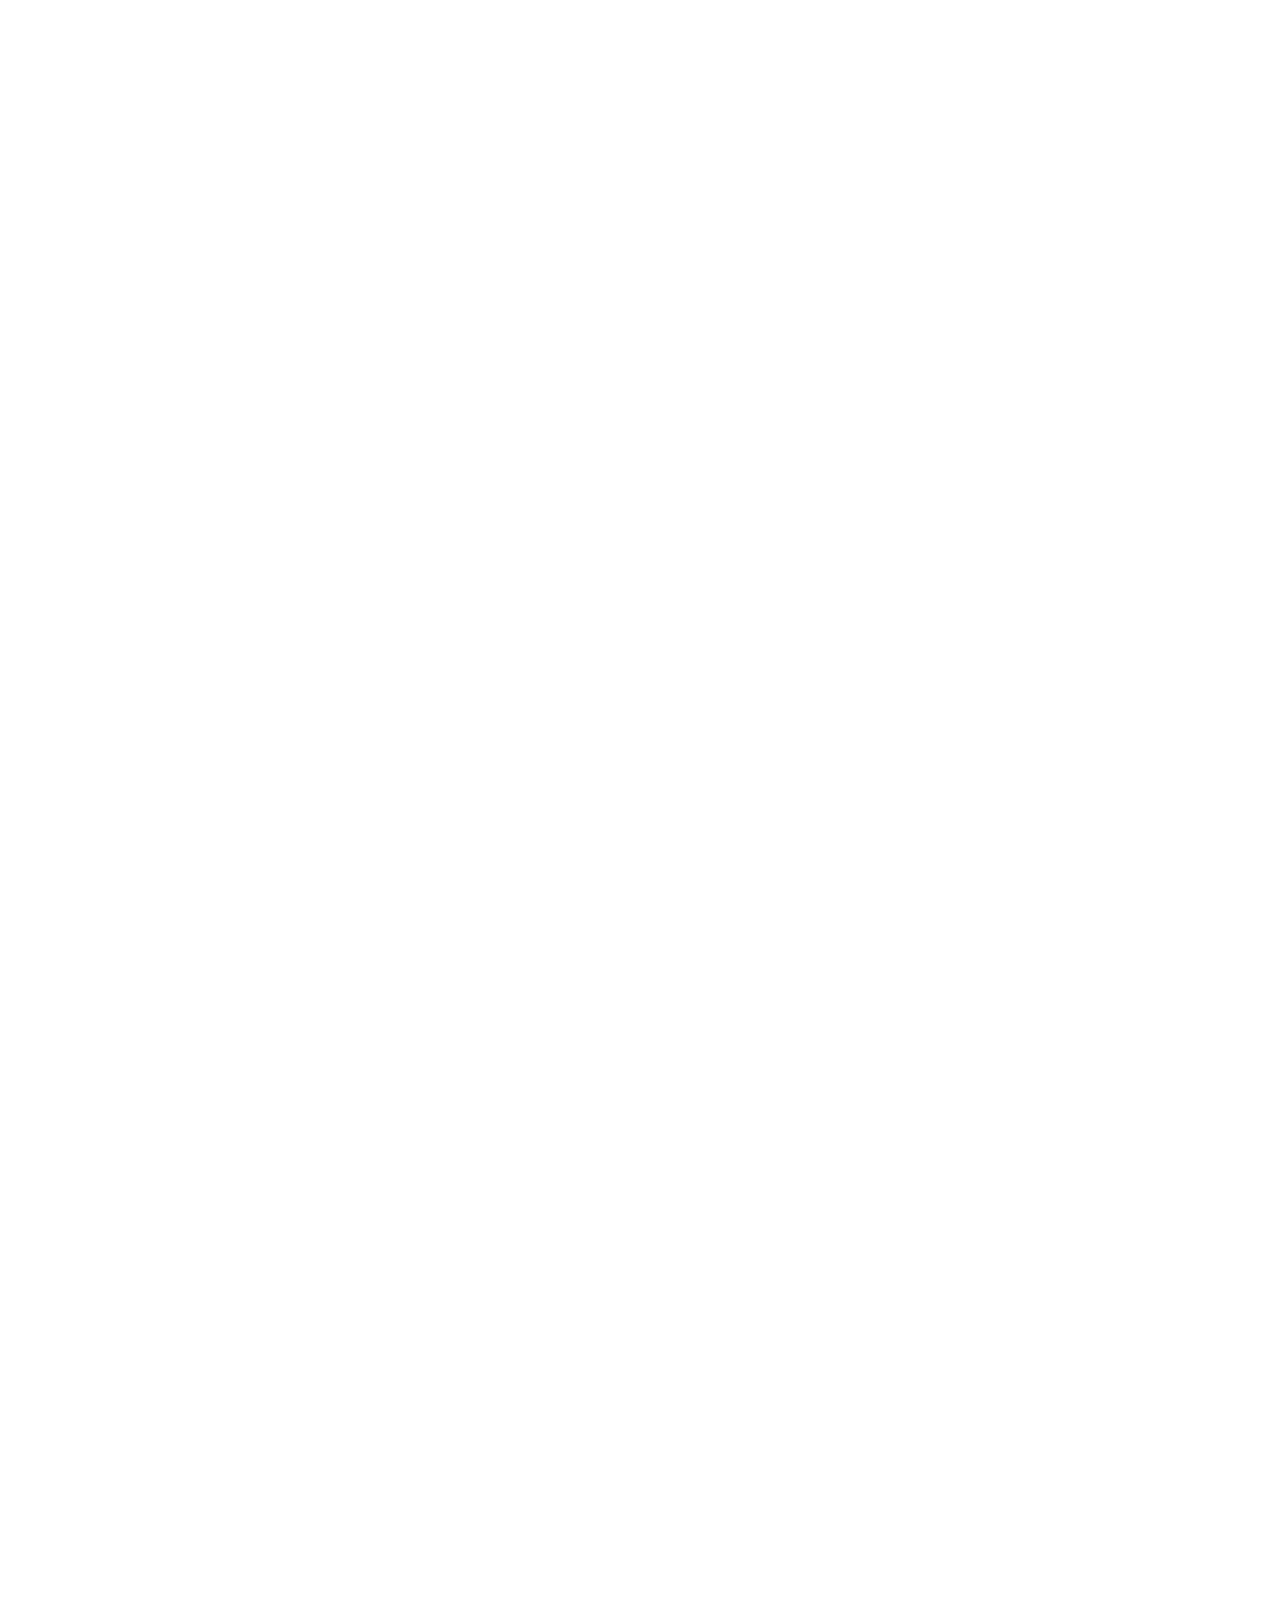
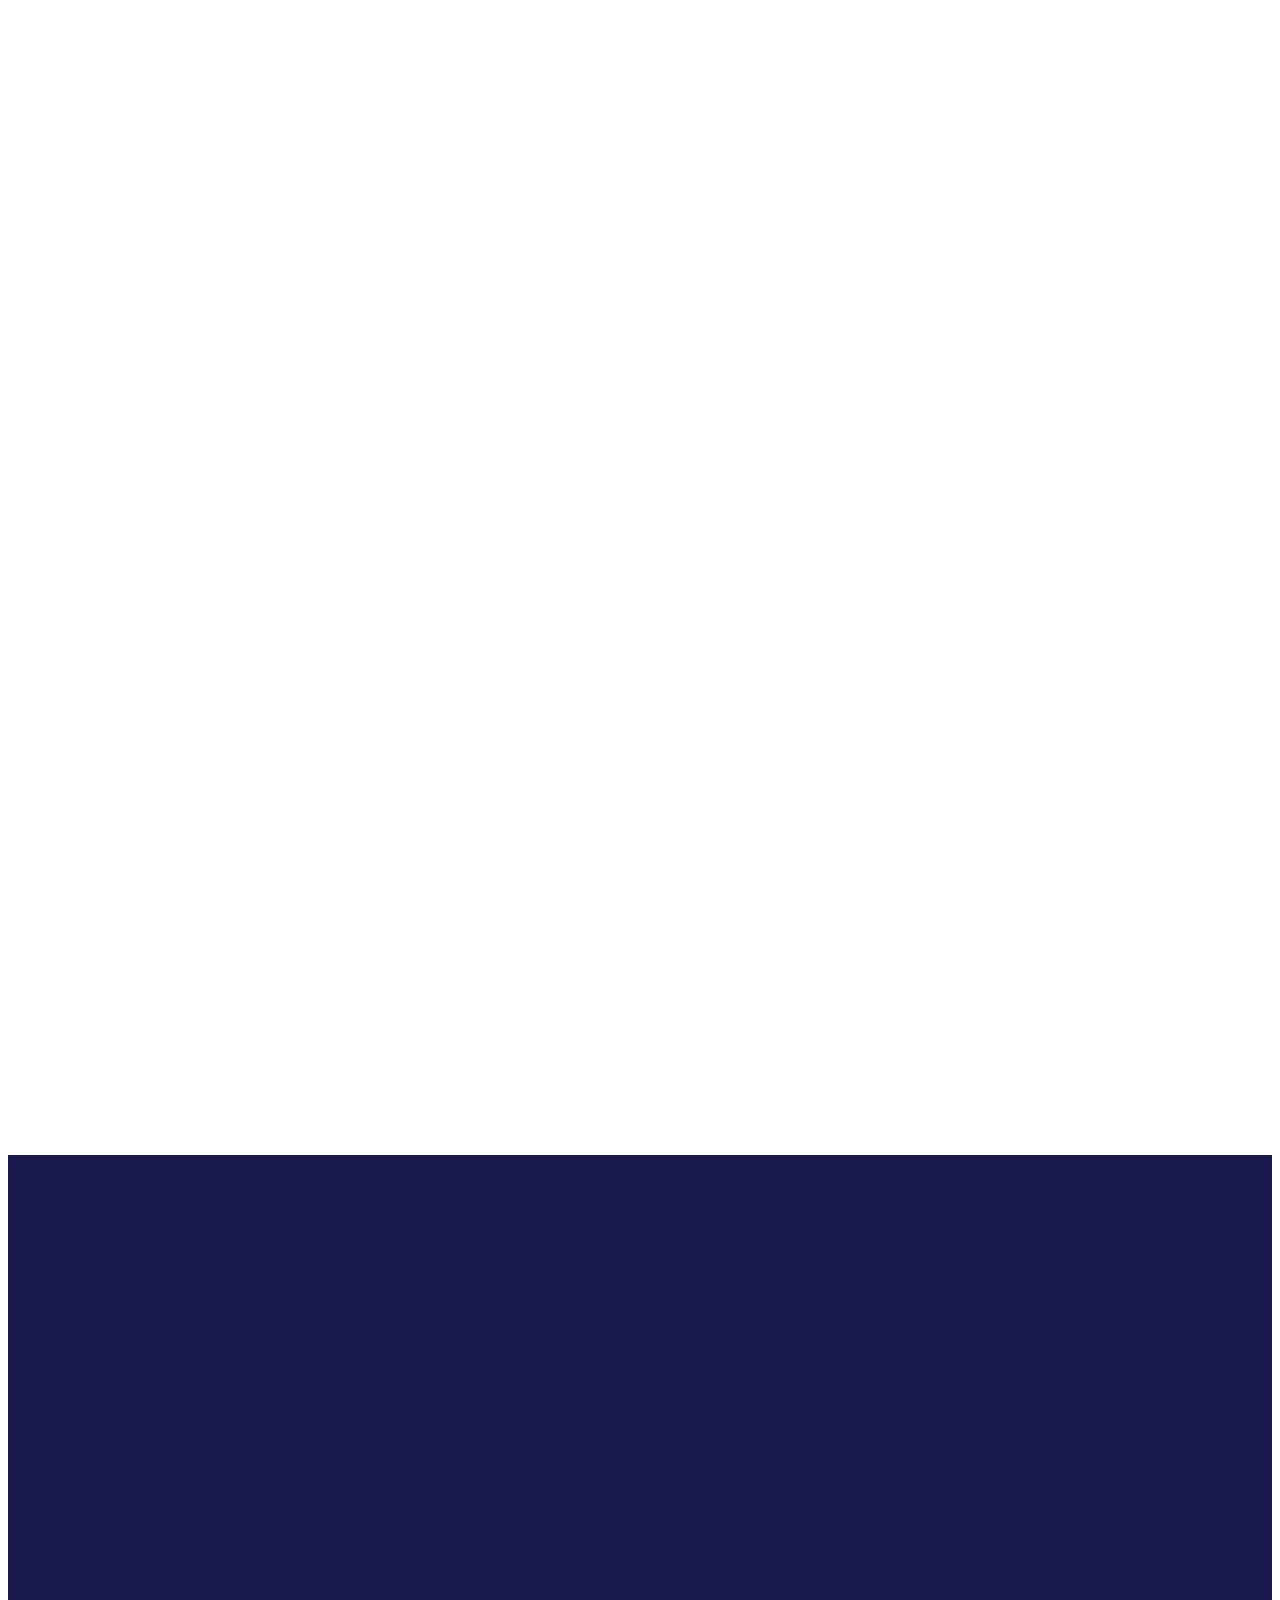
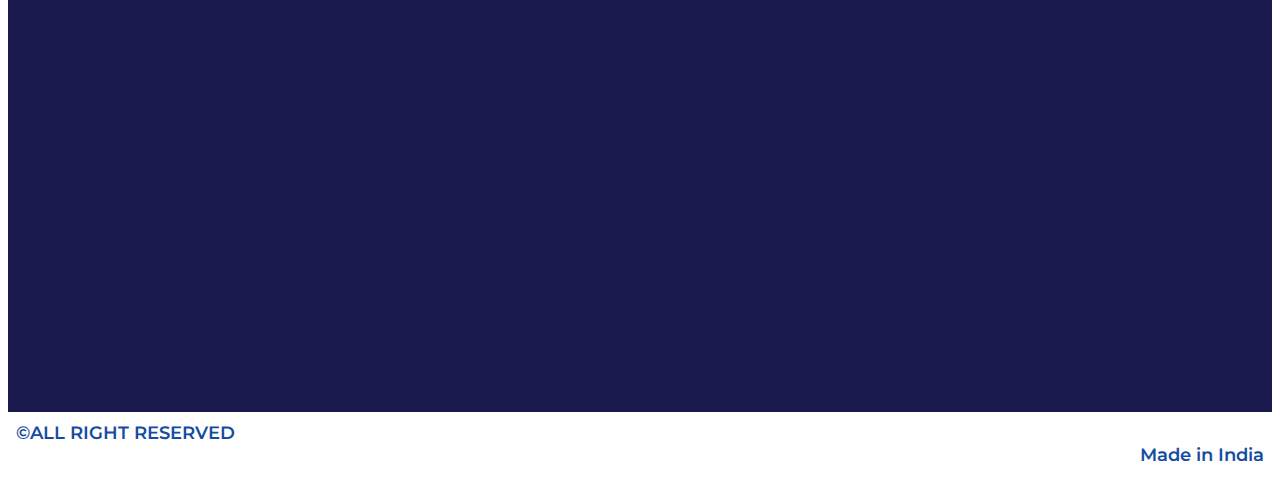
==== commit f164e1b5: "Home page Why Mervice section 2 points updated." ====
--- a/index.html
+++ b/index.html
@@ -49,7 +49,7 @@
                   <p>services</p>
                 </div>
               </a>
-              <a href="#" class="color-contact">
+              <a href="contact_us.html" class="color-contact">
                 <div class="menu-item">
                   <img src="public/contact-mail.png" />
                   <p>contact us</p>
@@ -69,6 +69,7 @@
         </div>
       </div>
     </header>
+    <!-- Phone Menu Pannel -->
     <div class="container-fluid">
       <div class="row">
         <div class="col p-0">
@@ -82,26 +83,35 @@
                 ></button>
               </div>
               <a href="index.html" class="color-home">
-                <div class="menu-item">
-                  <img src="public/home.png" />
+                <div class="sm-menu-item">
+                  <div class="menu-icon-cont">
+                    <img src="public/home.png" />
+                  </div>
                   <p>home</p>
                 </div>
               </a>
               <a href="about_us.html" class="color-about">
-                <div class="menu-item">
-                  <img src="public/group.png" />
+                <div class="sm-menu-item">
+                  <div class="menu-icon-cont">
+                    <img src="public/group.png" />
+                  </div>
                   <p>about us</p>
                 </div>
               </a>
               <a href="services.html" class="color-services">
-                <div class="menu-item">
-                  <img src="public/customer-support.png" />
+                <div class="sm-menu-item">
+                  <div class="menu-icon-cont">
+                    <img src="public/customer-support.png" />
+                  </div>
+
                   <p>services</p>
                 </div>
               </a>
-              <a href="#" class="color-contact">
-                <div class="menu-item">
-                  <img src="public/contact-mail.png" />
+              <a href="contact_us.html" class="color-contact">
+                <div class="sm-menu-item">
+                  <div class="menu-icon-cont">
+                    <img src="public/contact-mail.png" />
+                  </div>
                   <p>contact us</p>
                 </div>
               </a>
@@ -259,65 +269,69 @@
     </section>
     <!-- Why Mervice -->
     <section class="mervice-s3 color-home-s3">
-      <div class="container">
+      <div class="container-fluid">
         <h2 data-aos="fade-up" class="sub-heading">Why Mervice</h2>
-        <div data-aos="fade-right" class="vstack gap-2">
-          <h3>trusted by customer across the globe</h3>
-          <ul class="custom-bullets">
-            <li>
-              We serve you as the Golden Egg Laying Goose, henceforth save your
-              Golden Calls.
-            </li>
-            <li>
-              Save your efforts by training one of us and watch how it gets
-              multiplied.
-            </li>
-            <li>
-              Frequent Performance Checks & the Best Customer Relationship
-              Management made us one among the Top Trusted Companies in the
-              Market.
-            </li>
-          </ul>
-        </div>
-        <div data-aos="fade-right" class="vstack gap-2">
-          <h3>quality service</h3>
-          <ul class="custom-bullets">
-            <li>
-              Our Quality Assuring Officers will be dedicatedly serving you with
-              all the goodwill.
-            </li>
-            <li>
-              Our Advanced Call Barging and Monitoring Services will enable us
-              to have the track of the process.
-            </li>
-            <li>
-              Mock Call habitat and on-floor training will help the agents to
-              provide a quality assured service to the customers.
-            </li>
-          </ul>
-        </div>
-        <div data-aos="fade-right" class="vstack gap-2">
-          <h3>reports and analytics</h3>
-          <ul class="custom-bullets">
-            <li>
-              Our specially developed Skill Based Report has a wide aspect in
-              meeting the customer needs.
-            </li>
-            <li>
-              Script Analysis, Modulation and Pitching based on the Customers
-              Interaction make us stand in the front line.
-            </li>
-            <li>
-              Our call center Report and Analysis Team maintains a cordial
-              relationship with each and every one of the customers and makes
-              them feel happy for choosing us.
-            </li>
-          </ul>
+        <div class="row">
+          <div class="col">
+            <div data-aos="fade-right" class="vstack gap-2">
+              <h3>trusted by customer across the globe</h3>
+              <ul class="custom-bullets">
+                <li>
+                  We serve you as the Golden Egg Laying Goose, henceforth save
+                  your Golden Calls.
+                </li>
+                <li>
+                  Save your efforts by training one of us and watch how it gets
+                  multiplied.
+                </li>
+                <li>
+                  Frequent Performance Checks & the Best Customer Relationship
+                  Management made us one among the Top Trusted Companies in the
+                  Market.
+                </li>
+              </ul>
+            </div>
+            <div data-aos="fade-right" class="vstack gap-2">
+              <h3>quality service</h3>
+              <ul class="custom-bullets">
+                <li>
+                  Our Quality Assurance Officers will be dedicatedly serving
+                  you, thereby maintaining the highest quality levels.
+                </li>
+                <li>
+                  Our Advanced Call Barging and Monitoring Services will enable
+                  us to have the track of the process.
+                </li>
+                <li>
+                  Mock Call habitat and on-floor training will help the agents
+                  to provide a quality assured service to the customers.
+                </li>
+              </ul>
+            </div>
+            <div data-aos="fade-right" class="vstack gap-2">
+              <h3>reports and analytics</h3>
+              <ul class="custom-bullets">
+                <li>
+                  Our specially developed Skill Based Report has a wide aspect
+                  in meeting the customer needs.
+                </li>
+                <li>
+                  Script Analysis, Modulation and Pitching based on the
+                  Customers Interaction make us stand in the front line.
+                </li>
+                <li>
+                  Our call center Reporting and Analysis Team maintains a
+                  cordial relationship with every customer and ensures they feel
+                  satisfied for choosing us.
+                </li>
+              </ul>
+            </div>
+          </div>
         </div>
       </div>
     </section>
     <!-- Services Section -->
-    <section class="mervice-s3 service-s3 color-home-s3 mb-40">
+    <section class="mervice-s3 service-s3 service-home color-home-s3 mb-40">
       <div class="container-fluid">
         <h2 data-aos="fade-up" class="sub-heading color-about-s3">
           Our Services
@@ -518,7 +532,7 @@
     <footer>
       <div class="container-fluid">
         <div data-aos="zoom-out" class="row">
-          <div class="col-lg-4 col-md-6">
+          <div class="col-lg-6 col-md-6">
             <div class="vstack align-items-center">
               <a class="logo-footer" href="index.html">
                 <img src="public/footer-logo.png" />
@@ -536,39 +550,30 @@
               </div>
             </div>
           </div>
-          <div class="col-lg-4 col-md-6">
+          <div class="col-lg-6 col-md-6">
             <div class="footer-contact vstack gap-3">
               <h2>Get In Touch With Us</h2>
               <div>
-                <h3>Address</h3>
-                <p>478 Rue Belle vue, Casablanca, Morocco</p>
+                <h3>Corporate Office</h3>
+                <p>
+                  Mervice Infotech Pvt. Ltd. Sugam Business Park, 6th & 7th
+                  Floor EP & GP Block Sector V, Bidhannagar Kolkata, West Bengal
+                  700091
+                </p>
+                <p>
+                  Hustle Hub, 581/A HSR Layout, Sector 6, Bengaluru, Karnataka -
+                  560034
+                </p>
               </div>
               <div>
                 <h3>Phone</h3>
-                <a href="tel:+212856457852"> <p>+212 856 457 852</p></a>
+                <a href="tel:+919932149470"> <p>+91 99321 49470</p></a>
               </div>
               <div>
                 <h3>Email</h3>
-                <a href="mailto:ourmail@seven-biz.com"
-                  ><p>ourmail@seven-biz.com</p></a
-                >
-              </div>
-            </div>
-          </div>
-          <div class="col-lg-4">
-            <div class="reach-us vstack gap-3 align-items-center">
-              <h2 class="text-center">Reach Us</h2>
-              <div class="reach-us-map">
-                <iframe
-                  width="100%"
-                  height="600"
-                  frameborder="0"
-                  scrolling="no"
-                  marginheight="0"
-                  marginwidth="0"
-                  src="https://maps.google.com/maps?width=100%25&amp;height=600&amp;hl=en&amp;q=478%20Rue%20Belle%20vue,%20Casablanca,%20Morocco+(My%20Business%20Name)&amp;t=&amp;z=14&amp;ie=UTF8&amp;iwloc=B&amp;output=embed"
-                  ><a href="https://www.gps.ie/">gps systems</a></iframe
-                >
+                <a href="mailto:partner@mervice.in">
+                  <p>partner@mervice.in</p>
+                </a>
               </div>
             </div>
           </div>
--- a/index.css
+++ b/index.css
@@ -181,7 +181,6 @@
   /* padding-left: 35px !important; */
   position: relative;
   overflow: hidden;
-  margin-left: 30px !important;
 }
 .sub-heading {
   text-align: center;
@@ -232,7 +231,7 @@
 ul.custom-bullets li:before {
   position: absolute;
   content: '';
-  left: -30px;
+  left: -40px;
   top: 12px;
   background-image: url(public/right-arrows.png);
   height: 30px;
@@ -819,13 +818,50 @@
   .nav-link {
     padding: 2px 0px;
   }
-  .mervice-s3 {
+  .service-s3 {
     font-size: 17px;
+    padding: 0;
+  }
+  .box-card {
+    padding: 10px;
+    border-radius: 20px;
+    
+  }
+  .rounded-icon {
+    font-size: 15px;
+    color: #1a194d;
+  }
+  .rounded-icon span {
+    font-weight: 800;
+  }
+  .rounded-icon {
+    font-size: 15px;
+  }
+  .rounded-icon .img-cont {
+    width: 70px;
+    height: 70px;
+    border-radius: 50%;
+    border: 1px solid #1a194d;
+    padding: 10px;
+    
+  }
+  .rounded-icon .img-cont img  {
+    height: 100%;
+    width: 100%;
+  }
+  .rounded-icon button {
+    width: 100px;
+    font-weight: 700;
+    font-size: 10px !important;
+    
   }
   
 }
 
 /* Extra small devices (phones, 360px and above) */
 @media (max-width: 360px) {
-  /* Your CSS rules for devices up to 360px wide */
-}
+  .rounded-icon {
+    font-size: 12px;
+    color: #1a194d;
+  }
+}
